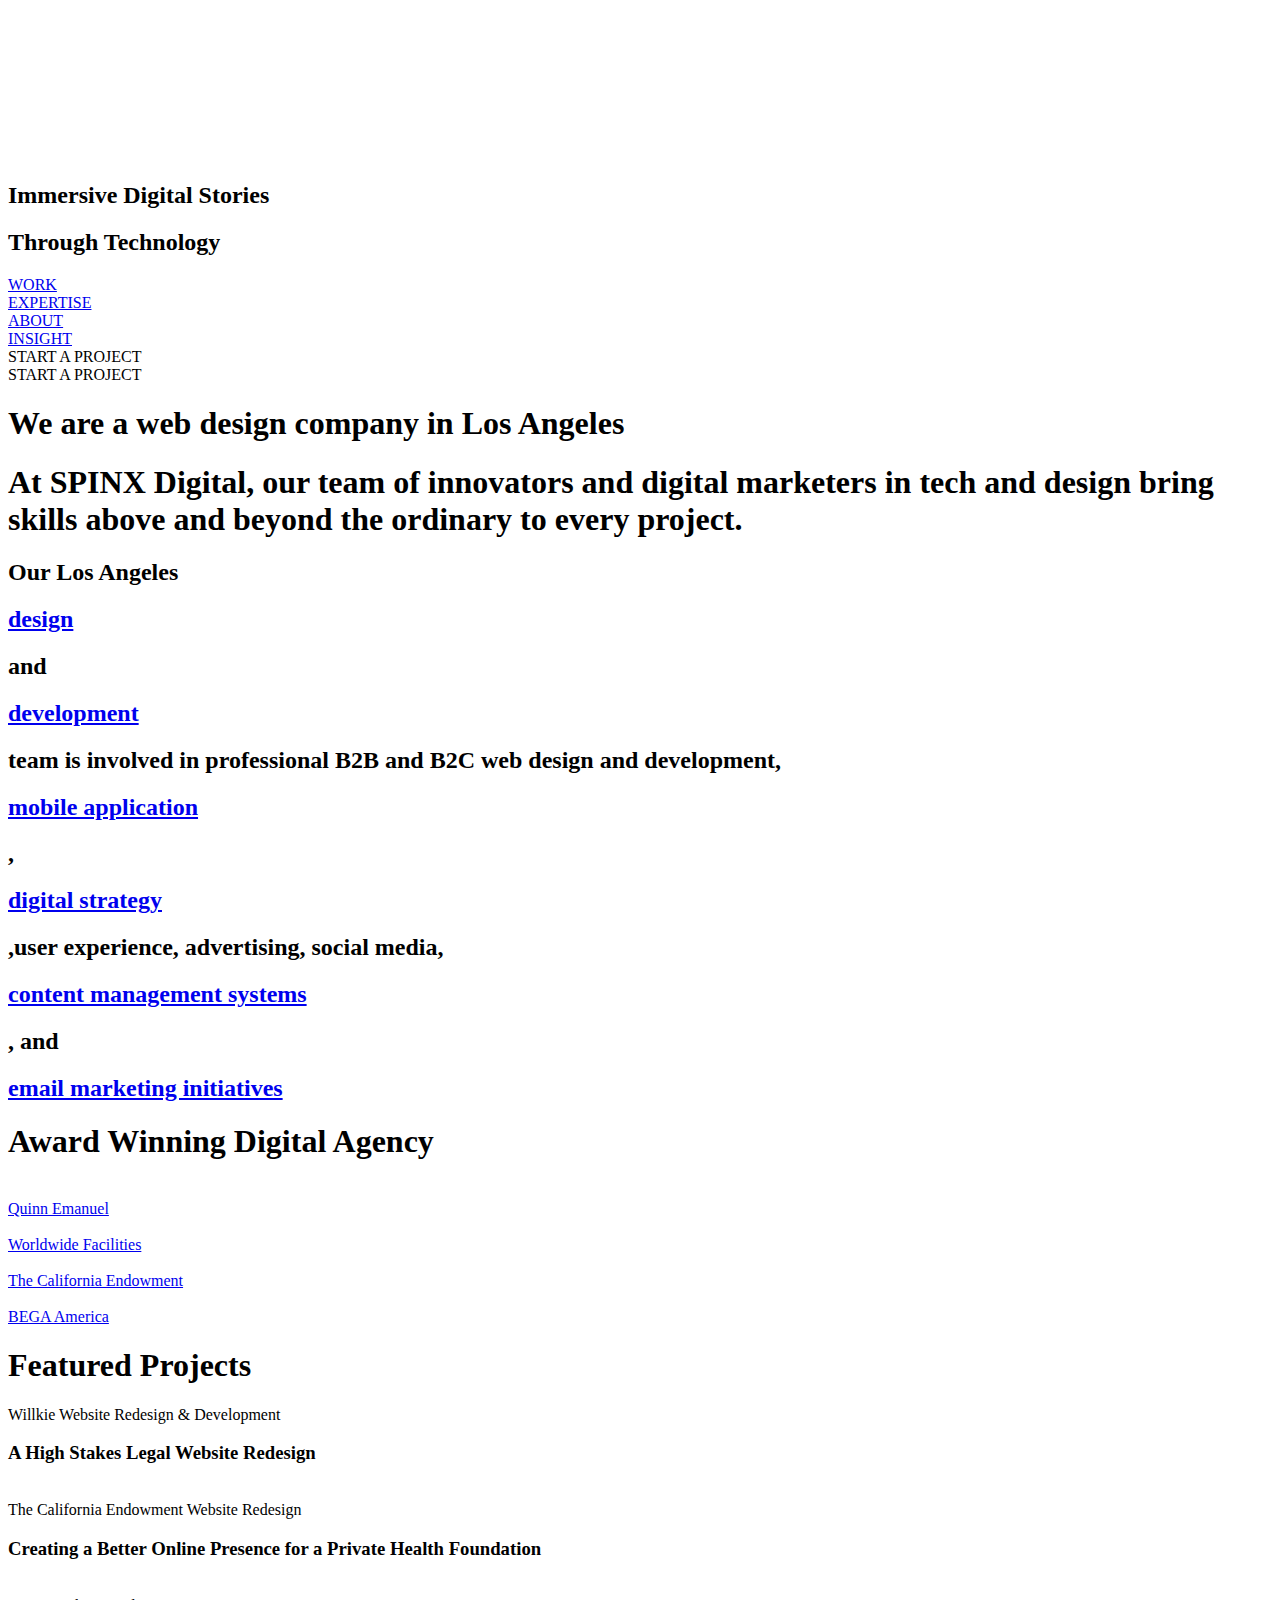
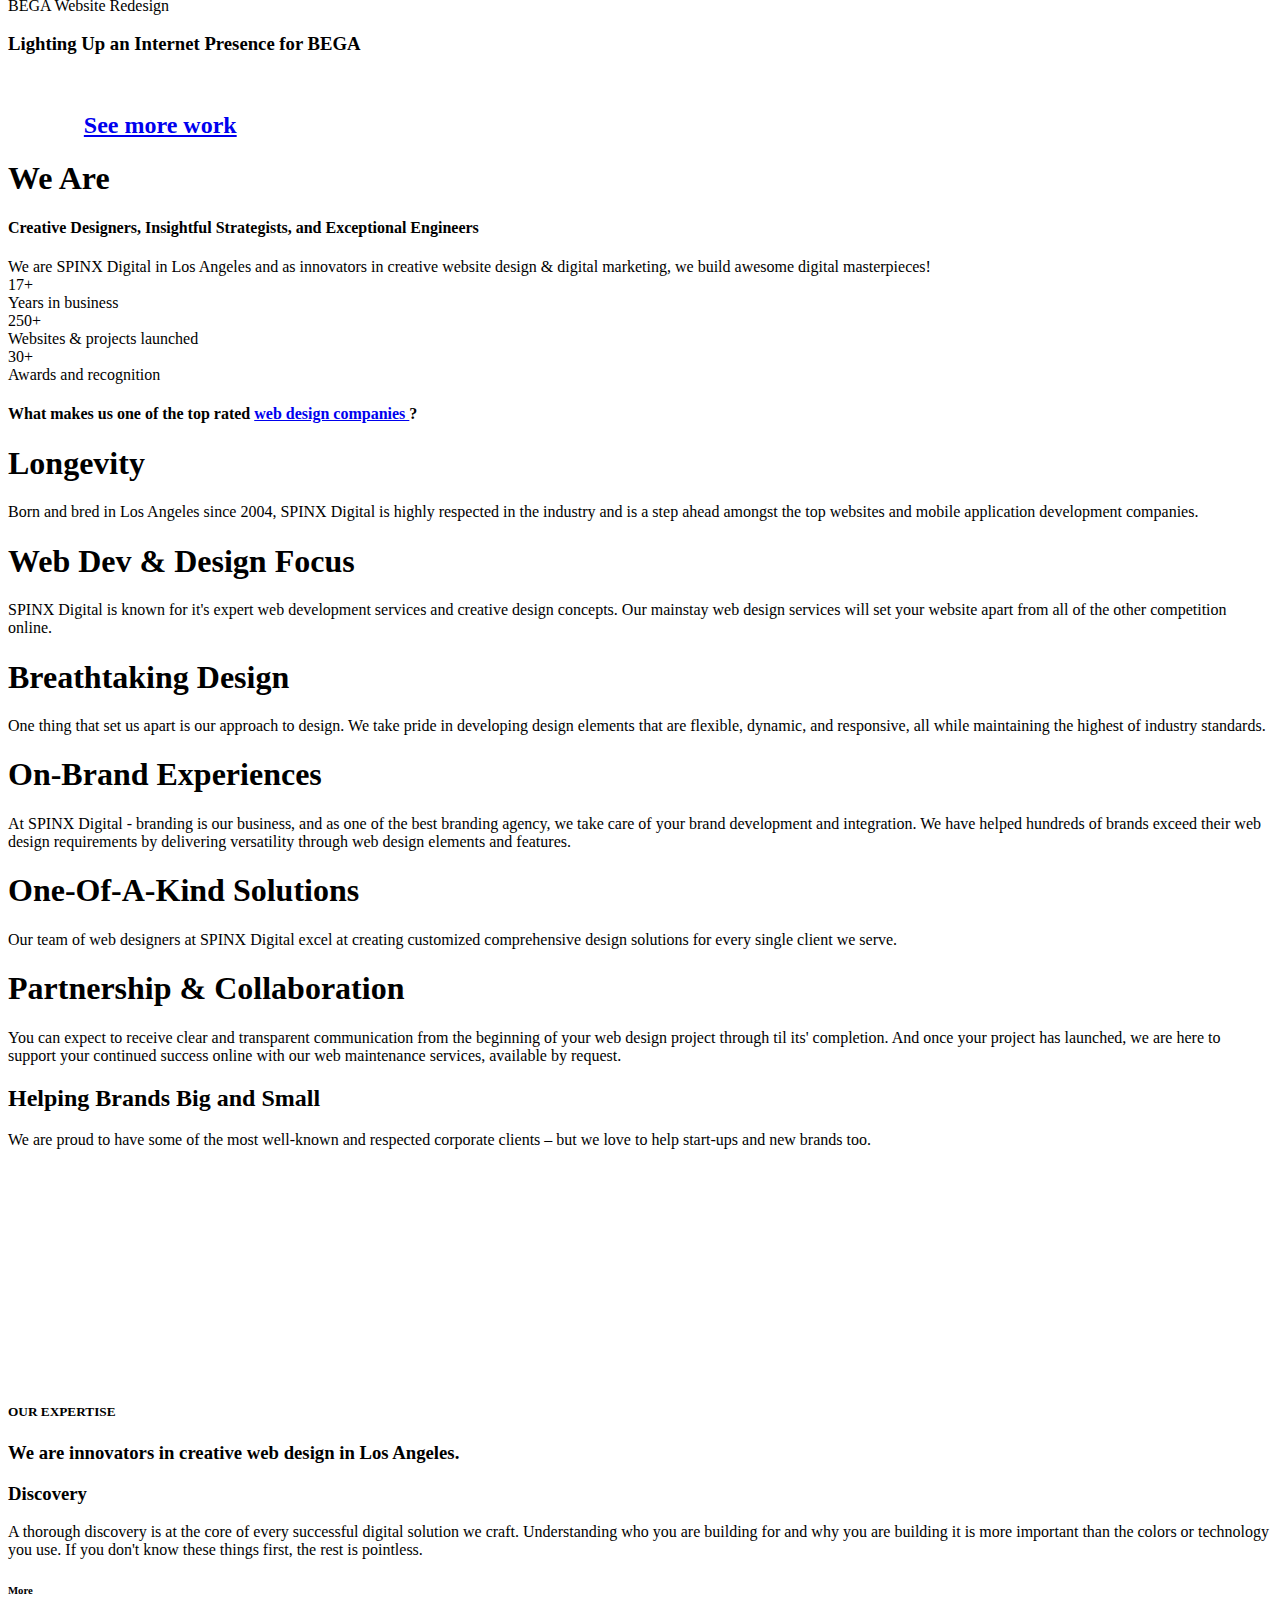
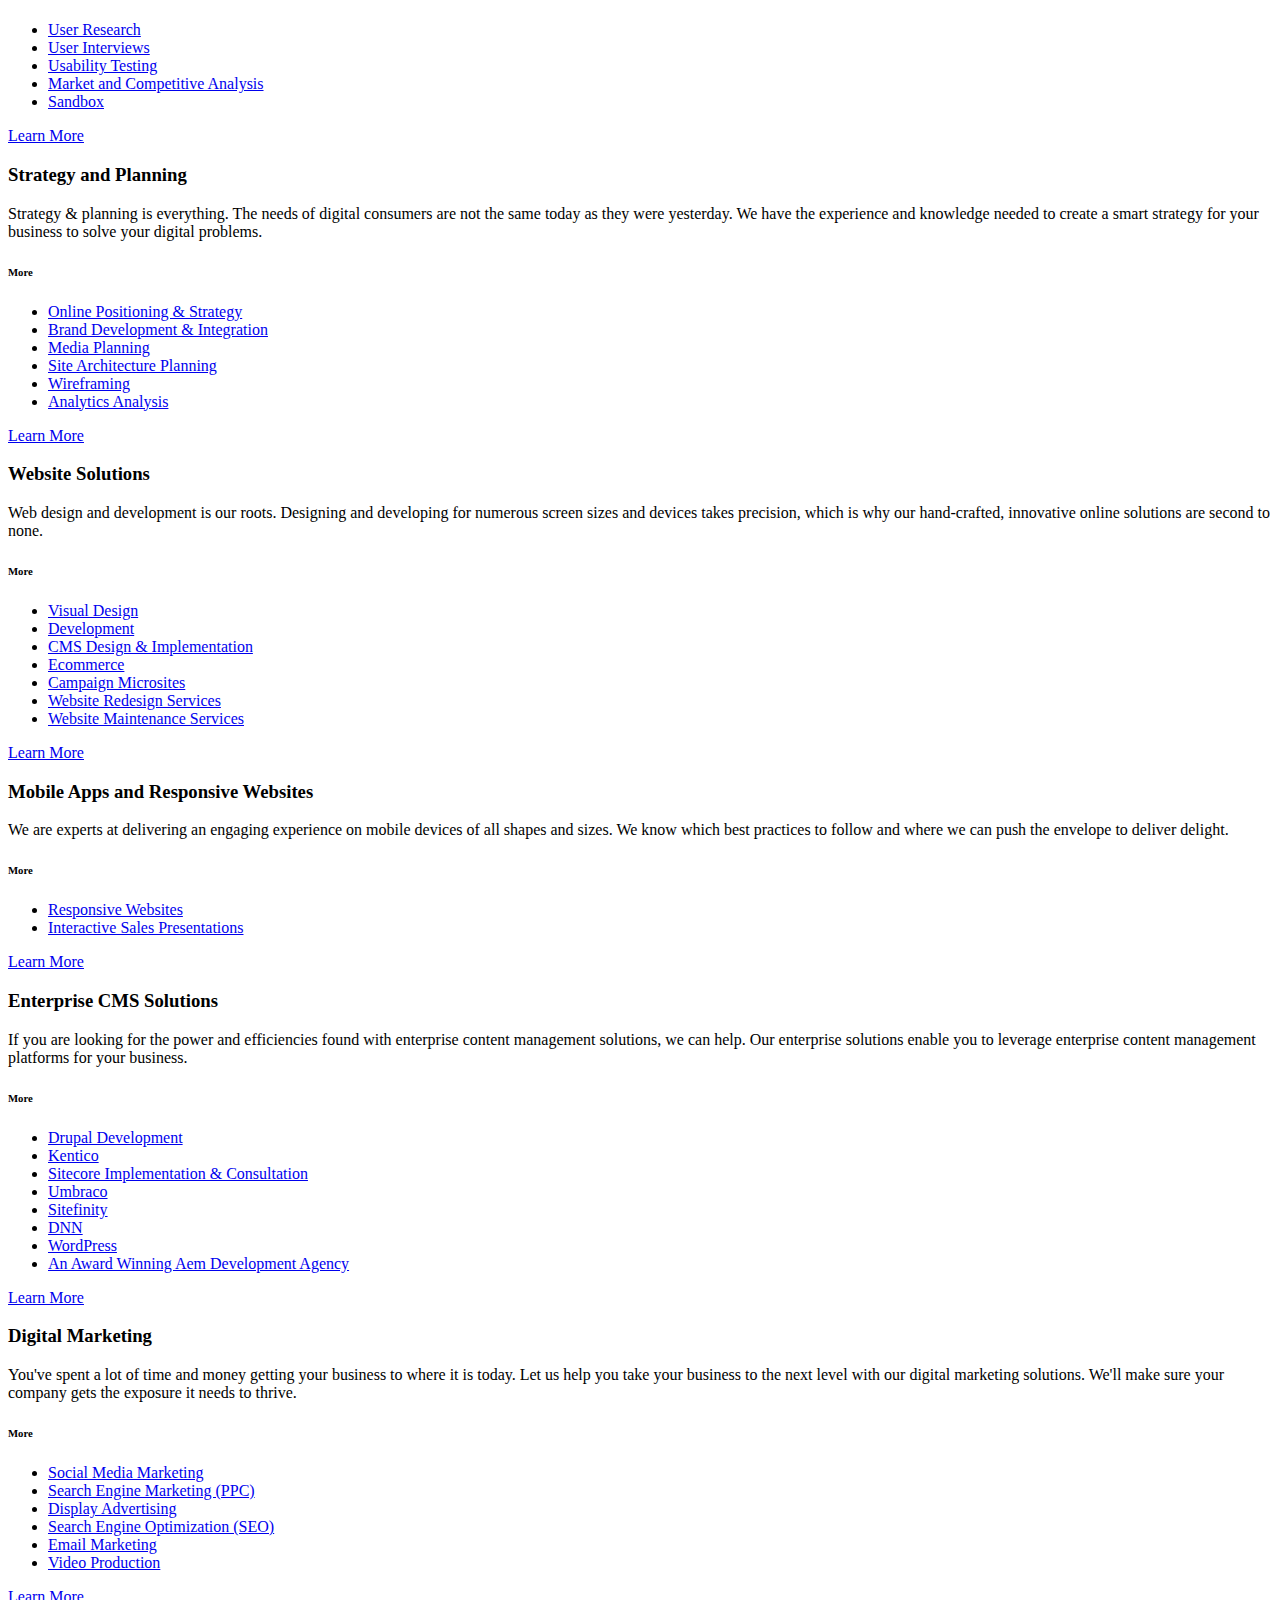
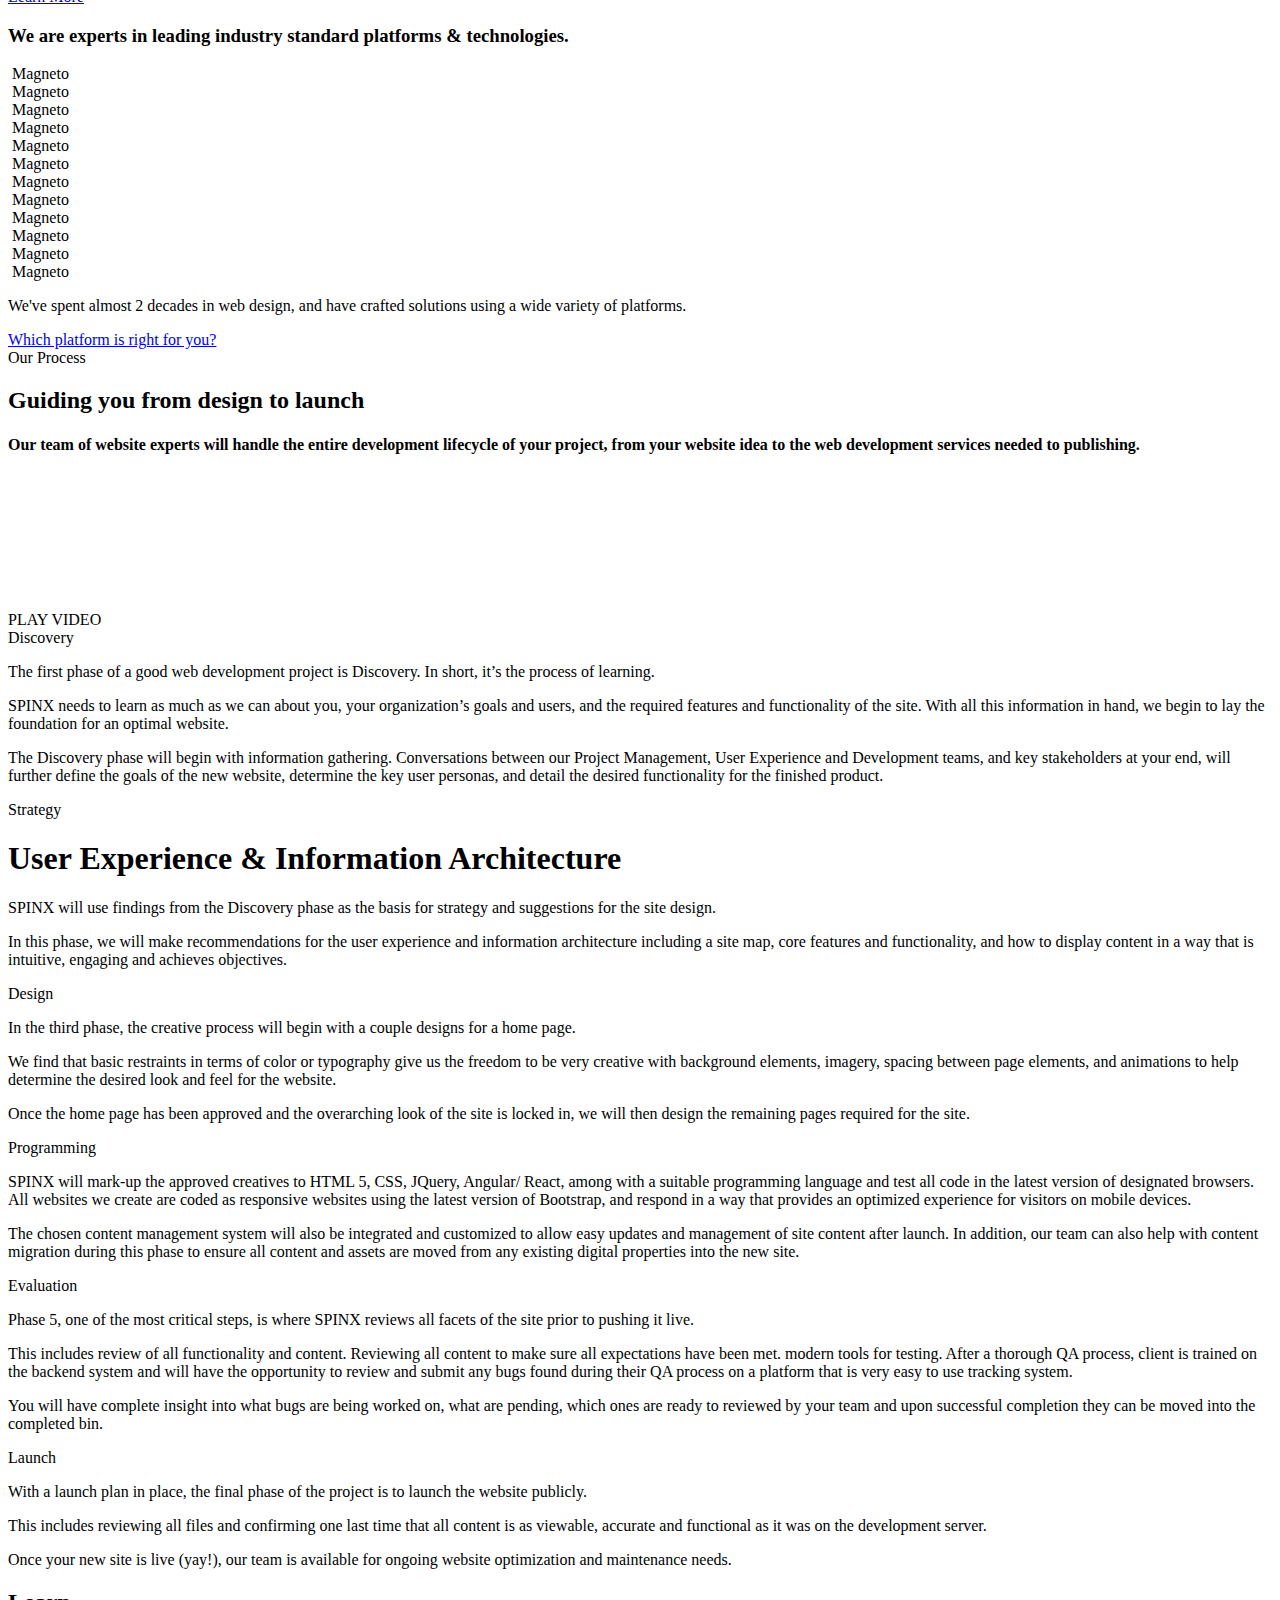
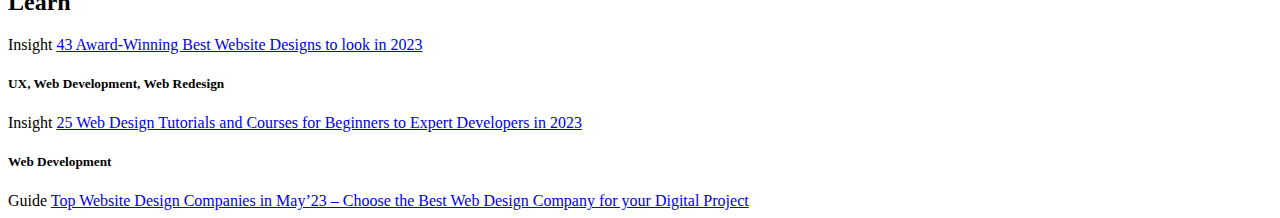
==== index.html @ f3ac3617 "Update index.html" ====
<!DOCTYPE html>
<html lang="en">
  <head>
    <meta charset="UTF-8" />
    <meta http-equiv="X-UA-Compatible" content="IE=edge" />
    <meta name="viewport" content="width=device-width, initial-scale=1.0" />
    <title>Los Angeles Web Design Company | SPINX Digital Agency</title>
    <link rel="stylesheet" href="css/banner.css" />
    <link rel="stylesheet" href="css/navbar.css" />
    <link rel="stylesheet" href="css/parallax.css" />
    <link rel="stylesheet" href="css/awards.css" />
    <link rel="stylesheet" href="css/featured.css" />
    <link rel="stylesheet" href="css/weAre.css" />
    <link rel="stylesheet" href="css/slider.css" />
    <link rel="stylesheet" href="css/expertise.css" />
    <link rel="stylesheet" href="css/process.css" />
    <link rel="stylesheet" href="css/learn.css" />
    <link
      rel="icon"
      href="https://cdn-eahjn.nitrocdn.com/ChEvwayTHZmZJUAdsUNMLXuXZdBprFoQ/assets/images/source/rev-2134071/app/uploads/2023/04/logo-favicon.ico"
    />
  </head>

  <body>
    <!-- Top banner/poster -->
    <div class="banner" id="bannerTop">
      <a class="linkUp" href="#bannerTop">
        <div class="upImage"></div>
      </a>

      <!-- Transparent text with video bg -->
      <div class="textVidContainer">
        <video autoplay loop muted preload="">
          <source
            src="Assets/Navigation Bar and Banner/Top Text BG Video.webm"
          />
        </video>
        <svg>
          <clipPath id="text-overlay">
            <text id="title" x="0" y="0" dy="200px">Crafting</text>
          </clipPath>
        </svg>
      </div>
      <!-- End of transparent text -->

      <!-- UnderText for video -->
      <div class="underTextContainer">
        <h2 class="underText">Immersive Digital Stories</h2>
        <h2 class="underText">Through Technology</h2>
      </div>
    </div>

    <!-- Navigation Bar -->
    <div class="navbar" id="navigationBar">
      <!-- Left side of navbar -->
      <div class="logo">
        <a href="index.html"> </a>
      </div>
      <!-- End of left side -->

      <!-- navigation buttons -->
      <div class="navMenu">
        <div class="navBut" id="workBut">
          <a href="#"> WORK </a>
        </div>

        <div class="navBut dropdownBut" id="expertiseBut">
          <a href="#"> EXPERTISE </a>
        </div>

        <div class="navBut dropdownBut" id="aboutBut">
          <a href="#"> ABOUT </a>
        </div>

        <div class="navBut" id="insightsBut">
          <a href="#"> INSIGHT </a>
        </div>

        <div id="startProjectBut">
          <div class="scrolltext" id="stext1">START A PROJECT</div>
          <div class="scrolltext" id="stext2">START A PROJECT</div>
        </div>
      </div>
      <!-- End of navigation buttons -->

      <div class="hamburger">
        <span class="bar"></span>
        <span class="bar"></span>
        <span class="bar"></span>
      </div>
    </div>
    <!-- End of navbar -->

    <!-- Parallax Portion -->
    <div class="wrapper">
      <div class="parallaxContainer">
        <h1>We are a web design company in Los Angeles</h1>
        <h1>
          At SPINX Digital, our team of innovators and digital marketers in tech
          and design bring skills above and beyond the ordinary to every
          project.
        </h1>
        <div id="skyscraper" class="parallaxImg"></div>
        <div class="blockText">
          <!-- Text and the links -->
          <h2>Our Los Angeles</h2>
          <h2 class="highlight"><a href="#"> design</a></h2>
          <h2>and</h2>
          <h2 class="highlight"><a href="#">development </a></h2>
          <h2>
            team is involved in professional B2B and B2C web design and
            development,
          </h2>
          <h2 class="highlight"><a href="#">mobile application</a></h2>
          <h2>,</h2>
          <h2 class="highlight"><a href="#">digital strategy</a></h2>
          <h2>,user experience, advertising, social media,</h2>
          <h2 class="highlight"><a href="#">content management systems</a></h2>
          <h2>, and</h2>
          <h2 class="highlight"><a href="#">email marketing initiatives</a></h2>
          <!-- End of the text and link -->

          <!-- Now adding the images -->
          <div class="parallaxImg" id="yoga"></div>
          <div class="parallaxImg" id="goldsheet"></div>
        </div>
      </div>
    </div>
    <!-- End of parallax portion -->

    <!-- Beginning of awards section -->
    <h1 class="fade-in" id="awardHeader">Award Winning Digital Agency</h1>

    <!-- Award Container -->
    <div class="awardsContainer slide-in">
      <div class="awardBlock">
        <div class="awardImg">
          <img src="Assets/Award SVGs/w3.svg" alt="" />
        </div>
        <a href="#">Quinn Emanuel</a>
      </div>
      <!-- _____End of ONE award block_______ -->

      <!-- Adding the rest of the awards -->
      <div class="awardBlock">
        <div class="awardImg">
          <img src="Assets/Award SVGs/webaward.svg" alt="" />
        </div>
        <a href="#">Worldwide Facilities</a>
      </div>

      <div class="awardBlock">
        <div class="awardImg">
          <img src="Assets/Award SVGs/davey.svg" alt="" />
        </div>
        <a href="#">The California Endowment</a>
      </div>

      <div class="awardBlock">
        <div class="awardImg">
          <img src="Assets/Award SVGs/w3.svg" alt="" />
        </div>
        <a href="#">BEGA America</a>
      </div>
    </div>
    <!-- End of all awards -->

    <!-- Featured Projects -->
    <div class="featuredContainer">
      <h1 class="featuredProjTitle fade-in">Featured Projects</h1>

      <!-- Start of One project card -->
      <div class="projectCards" id="prideflag">
        <!-- The sticky title on the left-->
        <div class="projectTitle">
          <div class="projectStickyText">
            <div class="smallText">
              <span>Willkie Website Redesign & Development</span>
            </div>

            <div class="largeText">
              <h3>A High Stakes Legal Website Redesign</h3>
            </div>
          </div>
        </div>

        <!-- The background images on the left -->
        <div class="projectImgBox">
          <div class="projectImg">
            <img src="Assets/Featured BG/prideflag.webp" alt="" />
          </div>
        </div>
      </div>
      <!-- _______End of project card________ -->
      <!-- Start of One project card -->
      <div class="projectCards" id="woke">
        <!-- The sticky title on the left-->
        <div class="projectTitle">
          <div class="projectStickyText">
            <div class="smallText">
              <span>The California Endowment Website Redesign</span>
            </div>

            <div class="largeText">
              <h3>
                Creating a Better Online Presence for a Private Health
                Foundation
              </h3>
            </div>
          </div>
        </div>

        <!-- The background images on the left -->
        <div class="projectImgBox">
          <div class="projectImg">
            <img src="Assets/Featured BG/woke.webp" alt="" />
          </div>
        </div>
      </div>
      <!-- _______End of project card________ -->

      <!-- Start of One project card -->
      <div class="projectCards" id="appartment">
        <!-- The sticky title on the left-->
        <div class="projectTitle">
          <div class="projectStickyText">
            <div class="smallText">
              <span>BEGA Website Redesign</span>
            </div>

            <div class="largeText">
              <h3>Lighting Up an Internet Presence for BEGA</h3>
            </div>
          </div>
        </div>

        <!-- The background images on the left -->
        <div class="projectImgBox">
          <div class="projectImg">
            <img src="Assets/Featured BG/appartment.webp" alt="" />
          </div>
        </div>
      </div>
      <!-- _______End of project card________ -->
    </div>

    <div style="width: 88%; left: 6%; position: relative">
      <h2 class="featured_highlight slide-in"><a href="#">See more work</a></h2>
    </div>
    <!-- _________End of featured Section___________ -->

    <!--Beginning of 'We are' Section -->

    <!-- Intro Section -->
    <div class="WeAreIntroHeaderContainer">
      <div class="leftColumn">
        <div class="heroHeader fade-in">
          <h1>We Are</h1>
        </div>
        <div class="subText slide-in">
          <h4>
            Creative Designers, Insightful Strategists, and Exceptional
            Engineers
          </h4>
        </div>
        <span class="slide-in"
          >We are SPINX Digital in Los Angeles and as innovators in creative
          website design & digital marketing, we build awesome digital
          masterpieces!</span
        >
      </div>
      <div class="rightColumn slide-in">
        <div class="workStat">
          <div class="statHeader">17+</div>
          <div class="statContent">Years in business</div>
        </div>

        <div class="workStat">
          <div class="statHeader">250+</div>
          <div class="statContent">Websites & projects launched</div>
        </div>

        <div class="workStat">
          <div class="statHeader">30+</div>
          <div class="statContent">Awards and recognition</div>
        </div>
      </div>
    </div>

    <!-- The attributes Section -->
    <div class="weAreAttributesContainer">
      <div class="attributesHeader">
        <h4>
          What makes us one of the top rated
          <a href="#"> web design companies </a>?
        </h4>
      </div>

      <!-- Longevity -->
      <div class="attributeCard fade-in">
        <div class="learnCursorBG" id="longevityCursorBG"></div>
        <div class="attributeCardTitle">
          <h1>Longevity</h1>
        </div>
        <div class="attributeCardDescWrapper">
          <div class="attributeCardDesc">
            <span
              >Born and bred in Los Angeles since 2004, SPINX Digital is highly
              respected in the industry and is a step ahead amongst the top
              websites and mobile application development companies.</span
            >
          </div>
        </div>
      </div>

      <!-- webdev -->
      <div class="attributeCard fade-in">
        <div class="learnCursorBG" id="webdevCursorBG"></div>
        <div class="attributeCardTitle">
          <h1>Web Dev & Design Focus</h1>
        </div>
        <div class="attributeCardDescWrapper">
          <div class="attributeCardDesc">
            <span
              >SPINX Digital is known for it's expert web development services and creative design concepts. Our mainstay web design services will set your website apart from all of the other competition online.</span
            >
          </div>
        </div>
      </div>

      <!-- Design -->
      <div class="attributeCard fade-in">
        <div class="learnCursorBG" id="designCursorBG"></div>
        <div class="attributeCardTitle">
          <h1>Breathtaking Design</h1>
        </div>
        <div class="attributeCardDescWrapper">
          <div class="attributeCardDesc">
            <span
              >One thing that set us apart is our approach to design. We take pride in developing design elements that are flexible, dynamic, and responsive, all while maintaining the highest of industry standards.</span
            >
          </div>
        </div>
      </div>

      <!-- On Brand -->
      <div class="attributeCard fade-in">
        <div class="learnCursorBG" id="onBrandCursorBG"></div>
        <div class="attributeCardTitle">
          <h1>On-Brand Experiences</h1>
        </div>
        <div class="attributeCardDescWrapper">
          <div class="attributeCardDesc">
            <span
              >At SPINX Digital - branding is our business, and as one of the best branding agency, we take care of your brand development and integration. We have helped hundreds of brands exceed their web design requirements by delivering versatility through web design elements and features.</span
            >
          </div>
        </div>
      </div>

      <!-- solution -->
      <div class="attributeCard fade-in">
        <div class="learnCursorBG" id="solutionCursorBG"></div>
        <div class="attributeCardTitle">
          <h1>One-Of-A-Kind Solutions</h1>
        </div>
        <div class="attributeCardDescWrapper">
          <div class="attributeCardDesc">
            <span
              >Our team of web designers at SPINX Digital excel at creating customized comprehensive design solutions for every single client we serve.</span
            >
          </div>
        </div>
      </div>

      <!-- partnership -->
      <div class="attributeCard fade-in">
        <div class="learnCursorBG" id="partnershipCursorBG"></div>
        <div class="attributeCardTitle">
          <h1>Partnership & Collaboration</h1>
        </div>
        <div class="attributeCardDescWrapper">
          <div class="attributeCardDesc">
            <span
              >You can expect to receive clear and transparent communication from the beginning of your web design project through til its' completion. And once your project has launched, we are here to support your continued success online with our web maintenance services, available by request.</span
            >
          </div>
        </div>
      </div>



    </div>

    <!-- Client Slider -->

    <!-- Header -->
    <div class="sliderHeader">
      <div class="bigText">
        <h2 class="fade-in">Helping Brands Big and Small</h2>
      </div>

      <div class="smallText slide-in">
        <p>
          We are proud to have some of the most well-known and respected
          corporate clients – but we love to help start-ups and new brands too.
        </p>
      </div>
    </div>

    <!-- Silder -->
    <div class="forwardSlider" id="clientForwardSlider">
      <div class="sliderBlock"></div>
      <div class="sliderBlock">
        <img src="Assets/Brand SVGs/Amazon.svg" alt="" />
      </div>
      <div class="sliderBlock">
        <img src="Assets/Brand SVGs/Beats.svg" alt="" />
      </div>
      <div class="sliderBlock">
        <img src="Assets/Brand SVGs/Property-1GE.png" alt="" />
      </div>
      <div class="sliderBlock">
        <img src="Assets/Brand SVGs/NBC.svg" alt="" />
      </div>
      <div class="sliderBlock">
        <img src="Assets/Brand SVGs/CBS.svg" alt="" />
      </div>
      <div class="sliderBlock">
        <img src="Assets/Brand SVGs/LACounty.svg" alt="" />
      </div>
      <div class="sliderBlock"></div>
    </div>

    <div class="backwardSlider" id="clientBackwardSlider">
      <div class="sliderBlock"></div>
      <div class="sliderBlock">
        <img src="Assets/Brand SVGs/QE-white.svg" alt="" />
      </div>
      <div class="sliderBlock">
        <img src="Assets/Brand SVGs/PhysiciansFormula.svg" alt="" />
      </div>
      <div class="sliderBlock">
        <img src="Assets/Brand SVGs/RedBarn.svg" alt="" />
      </div>
      <div class="sliderBlock">
        <img src="Assets/Brand SVGs/Aerovironment2.svg" alt="" />
      </div>
      <div class="sliderBlock">
        <img src="Assets/Brand SVGs/Lipsmacker.svg" alt="" />
      </div>
      <div class="sliderBlock">
        <img src="Assets/Brand SVGs/TCE.svg" alt="" />
      </div>
      <div class="sliderBlock"></div>
    </div>
    <!-- ___End of Client Slider____ -->

    <!-- Expertise Section -->
    <div class="expertiseSection fade-in">
      <!-- Title Section -->
      <div class="expertiseTitle">
        <div class="stickyText">
          <div class="smallText">
            <h5>OUR EXPERTISE</h5>
          </div>
          <div class="largeText">
            <h3>We are innovators in creative web design in Los Angeles.</h3>
          </div>
        </div>
      </div>

      <!-- Content Section -->
      <div class="content">
        <!-- Discovery -->
        <div class="contentItem">
          <div class="contentTitle expanded">
            <h3>Discovery</h3>
          </div>
          <div class="contentBody expanded">
            <div class="leftText">
              <p>
                A thorough discovery is at the core of every successful digital
                solution we craft. Understanding who you are building for and
                why you are building it is more important than the colors or
                technology you use. If you don't know these things first, the
                rest is pointless.
              </p>
            </div>

            <div class="rightText">
              <h6>More</h6>
              <ul class="moreListing">
                <li class="expertiseListItems">
                  <a href="#">User Research</a>
                </li>
                <li class="expertiseListItems">
                  <a href="#">User Interviews</a>
                </li>
                <li class="expertiseListItems">
                  <a href="#">Usability Testing</a>
                </li>
                <li class="expertiseListItems">
                  <a href="#">Market and Competitive Analysis</a>
                </li>
                <li class="expertiseListItems"><a href="#">Sandbox</a></li>
              </ul>
            </div>

            <div class="learnMore">
              <a href="#">Learn More</a>
            </div>
          </div>
        </div>

        <!-- Strategy and Planning -->
        <div class="contentItem">
          <div class="contentTitle">
            <h3>Strategy and Planning</h3>
          </div>
          <div class="contentBody">
            <div class="leftText">
              <p>
                Strategy & planning is everything. The needs of digital
                consumers are not the same today as they were yesterday. We have
                the experience and knowledge needed to create a smart strategy
                for your business to solve your digital problems.
              </p>
            </div>

            <div class="rightText">
              <h6>More</h6>
              <ul class="moreListing">
                <li class="expertiseListItems">
                  <a href="#">Online Positioning & Strategy</a>
                </li>
                <li class="expertiseListItems">
                  <a href="#">Brand Development & Integration</a>
                </li>
                <li class="expertiseListItems">
                  <a href="#">Media Planning</a>
                </li>
                <li class="expertiseListItems">
                  <a href="#">Site Architecture Planning</a>
                </li>
                <li class="expertiseListItems"><a href="#">Wireframing</a></li>
                <li class="expertiseListItems">
                  <a href="#">Analytics Analysis</a>
                </li>
              </ul>
            </div>

            <div class="learnMore">
              <a href="#">Learn More</a>
            </div>
          </div>
        </div>

        <!-- Website Solutions -->
        <div class="contentItem">
          <div class="contentTitle">
            <h3>Website Solutions</h3>
          </div>
          <div class="contentBody">
            <div class="leftText">
              <p>
                Web design and development is our roots. Designing and
                developing for numerous screen sizes and devices takes
                precision, which is why our hand-crafted, innovative online
                solutions are second to none.
              </p>
            </div>

            <div class="rightText">
              <h6>More</h6>
              <ul class="moreListing">
                <li class="expertiseListItems">
                  <a href="#">Visual Design</a>
                </li>
                <li class="expertiseListItems"><a href="#">Development</a></li>
                <li class="expertiseListItems">
                  <a href="#">CMS Design & Implementation</a>
                </li>
                <li class="expertiseListItems"><a href="#">Ecommerce</a></li>
                <li class="expertiseListItems">
                  <a href="#">Campaign Microsites</a>
                </li>
                <li class="expertiseListItems">
                  <a href="#">Website Redesign Services</a>
                </li>
                <li class="expertiseListItems">
                  <a href="#">Website Maintenance Services</a>
                </li>
              </ul>
            </div>

            <div class="learnMore">
              <a href="#">Learn More</a>
            </div>
          </div>
        </div>

        <!-- Mobile Apps and Responsive Websites -->
        <div class="contentItem">
          <div class="contentTitle">
            <h3>Mobile Apps and Responsive Websites</h3>
          </div>
          <div class="contentBody">
            <div class="leftText">
              <p>
                We are experts at delivering an engaging experience on mobile
                devices of all shapes and sizes. We know which best practices to
                follow and where we can push the envelope to deliver delight.
              </p>
            </div>

            <div class="rightText">
              <h6>More</h6>
              <ul class="moreListing">
                <li class="expertiseListItems">
                  <a href="#">Responsive Websites</a>
                </li>
                <li class="expertiseListItems">
                  <a href="#">Interactive Sales Presentations</a>
                </li>
              </ul>
            </div>

            <div class="learnMore">
              <a href="#">Learn More</a>
            </div>
          </div>
        </div>

        <!-- Enterprise CMS Solutions -->
        <div class="contentItem">
          <div class="contentTitle">
            <h3>Enterprise CMS Solutions</h3>
          </div>
          <div class="contentBody">
            <div class="leftText">
              <p>
                If you are looking for the power and efficiencies found with
                enterprise content management solutions, we can help. Our
                enterprise solutions enable you to leverage enterprise content
                management platforms for your business.
              </p>
            </div>

            <div class="rightText">
              <h6>More</h6>
              <ul class="moreListing">
                <li class="expertiseListItems">
                  <a href="#">Drupal Development</a>
                </li>
                <li class="expertiseListItems"><a href="#">Kentico</a></li>
                <li class="expertiseListItems">
                  <a href="#">Sitecore Implementation & Consultation</a>
                </li>
                <li class="expertiseListItems"><a href="#">Umbraco</a></li>
                <li class="expertiseListItems"><a href="#">Sitefinity</a></li>
                <li class="expertiseListItems"><a href="#">DNN</a></li>
                <li class="expertiseListItems"><a href="#">WordPress</a></li>
                <li class="expertiseListItems">
                  <a href="#">An Award Winning Aem Development Agency</a>
                </li>
              </ul>
            </div>

            <div class="learnMore">
              <a href="#">Learn More</a>
            </div>
          </div>
        </div>

        <!-- Digital Marketing -->
        <div class="contentItem">
          <div class="contentTitle">
            <h3>Digital Marketing</h3>
          </div>
          <div class="contentBody">
            <div class="leftText">
              <p>
                You've spent a lot of time and money getting your business to
                where it is today. Let us help you take your business to the
                next level with our digital marketing solutions. We'll make sure
                your company gets the exposure it needs to thrive.
              </p>
            </div>

            <div class="rightText">
              <h6>More</h6>
              <ul class="moreListing">
                <li class="expertiseListItems">
                  <a href="#">Social Media Marketing</a>
                </li>
                <li class="expertiseListItems">
                  <a href="#">Search Engine Marketing (PPC)</a>
                </li>
                <li class="expertiseListItems">
                  <a href="#">Display Advertising</a>
                </li>
                <li class="expertiseListItems">
                  <a href="#">Search Engine Optimization (SEO)</a>
                </li>
                <li class="expertiseListItems">
                  <a href="#">Email Marketing</a>
                </li>
                <li class="expertiseListItems">
                  <a href="#">Video Production</a>
                </li>
              </ul>
            </div>

            <div class="learnMore">
              <a href="#">Learn More</a>
            </div>
          </div>
        </div>
      </div>
    </div>

    <!-- Second Slider -->
    <div class="slider2Title fade-in">
      <h3>
        We are experts in leading industry standard platforms & technologies.
      </h3>
    </div>

    <!--Forward Silder -->
    <div class="forwardSlider" id="brandForwardSlider">
      <div class="sliderBlock"></div>
      <div class="sliderBlock">
        <img src="Assets/Platform SVGs/client-magento.svg" alt="" />
        <span>Magneto</span>
      </div>
      <div class="sliderBlock">
        <img src="Assets/Platform SVGs/icon-wordpress.svg" alt="" />
        <span>Magneto</span>
      </div>
      <div class="sliderBlock">
        <img src="Assets/Platform SVGs/icon-shopify.svg" alt="" />
        <span>Magneto</span>
      </div>
      <div class="sliderBlock">
        <img src="Assets/Platform SVGs/icon-umbraco.svg" alt="" />
        <span>Magneto</span>
      </div>
      <div class="sliderBlock">
        <img src="Assets/Platform SVGs/microsoft-net.svg" alt="" />
        <span>Magneto</span>
      </div>
      <div class="sliderBlock">
        <img src="Assets/Platform SVGs/Property-1Sitefinity-2.svg" alt="" />
        <span>Magneto</span>
      </div>
      <div class="sliderBlock"></div>
    </div>

    <!-- Backward Slider -->
    <div class="backwardSlider" id="brandBackwardSlider">
      <div class="sliderBlock"></div>
      <div class="sliderBlock">
        <img src="Assets/Platform SVGs/Shape.webp" alt="" />
        <span>Magneto</span>
      </div>
      <div class="sliderBlock">
        <img src="Assets/Platform SVGs/icon-sitecore.svg" alt="" />
        <span>Magneto</span>
      </div>
      <div class="sliderBlock">
        <img src="Assets/Platform SVGs/icon-kentico.svg" alt="" />
        <span>Magneto</span>
      </div>
      <div class="sliderBlock">
        <img src="Assets/Platform SVGs/icon-react.svg" alt="" />
        <span>Magneto</span>
      </div>
      <div class="sliderBlock">
        <img src="Assets/Platform SVGs/icon-apple.svg" alt="" />
        <span>Magneto</span>
      </div>
      <div class="sliderBlock">
        <img src="Assets/Platform SVGs/icon-android.svg" alt="" />
        <span>Magneto</span>
      </div>
      <div class="sliderBlock"></div>
    </div>

    <div class="sliderFooter">
      <p>
        We've spent almost 2 decades in web design, and have crafted solutions
        using a wide variety of platforms.
      </p>

      <a href="#">Which platform is right for you?</a>
    </div>

    <!-- Our Process Section -->
    <div class="processSection">
      <div class="processHeaderContainer">
        <div class="heroTitle fade-in">Our Process</div>
        <h2 class="slide-in">Guiding you from design to launch</h2>
        <h4 class="subText slide-in">
          Our team of website experts will handle the entire development
          lifecycle of your project, from your website idea to the web
          development services needed to publishing.
        </h4>

        <!-- Video Hover Part -->
        <div class="videoContainer">
          <span>PLAY VIDEO</span>
          <img src="Assets/Process Section Assets/play.svg" alt="" />

          <!-- The video -->
          <video class="video" muted loop preload="" currentTime="0">
            <!-- <source
              src="../../Assets/Process Section Assets/SPINX_Process.mp4"
            /> -->
            <source
              src="https://www.spinxdigital.com/app/uploads/2022/09/SPINX_Process_v4.mp4"
            />
          </video>
        </div>
      </div>

      <div class="processContainer fade-in">
        <!-- 1.Discovery -->
        <div class="contentTile active">
          <div class="contentTileTitle">
            <div class="titleWrapper">
              <span id="discoveryTileSpan">Discovery</span>
            </div>
          </div>
          <div class="contentTileData">
            <div class="contentTileDataHolder">
              <p>
                The first phase of a good web development project is Discovery.
                In short, it’s the process of learning.
              </p>

              <p>
                SPINX needs to learn as much as we can about you, your
                organization’s goals and users, and the required features and
                functionality of the site. With all this information in hand, we
                begin to lay the foundation for an optimal website.
              </p>

              <p>
                The Discovery phase will begin with information gathering.
                Conversations between our Project Management, User Experience
                and Development teams, and key stakeholders at your end, will
                further define the goals of the new website, determine the key
                user personas, and detail the desired functionality for the
                finished product.
              </p>
            </div>
          </div>
        </div>

        <!-- Strategy -->
        <div class="contentTile">
          <div class="contentTileTitle">
            <div class="titleWrapper">
              <span id="strategyTileSpan">Strategy</span>
            </div>
          </div>
          <div class="contentTileData">
            <div class="contentTileDataHolder">
              <h1>User Experience & Information Architecture</h1>
              <p>
                SPINX will use findings from the Discovery phase as the basis
                for strategy and suggestions for the site design.
              </p>
              <p>
                In this phase, we will make recommendations for the user
                experience and information architecture including a site map,
                core features and functionality, and how to display content in a
                way that is intuitive, engaging and achieves objectives.
              </p>
            </div>
          </div>
        </div>

        <!-- Design -->
        <div class="contentTile">
          <div class="contentTileTitle">
            <div class="titleWrapper">
              <span id="designTileSpan">Design</span>
            </div>
          </div>
          <div class="contentTileData">
            <div class="contentTileDataHolder">
              <p>
                In the third phase, the creative process will begin with a
                couple designs for a home page.
              </p>
              <p>
                We find that basic restraints in terms of color or typography
                give us the freedom to be very creative with background
                elements, imagery, spacing between page elements, and animations
                to help determine the desired look and feel for the website.
              </p>
              <p>
                Once the home page has been approved and the overarching look of
                the site is locked in, we will then design the remaining pages
                required for the site.
              </p>
            </div>
          </div>
        </div>

        <!-- Programming -->
        <div class="contentTile">
          <div class="contentTileTitle">
            <div class="titleWrapper">
              <span id="programmingTileSpan">Programming</span>
            </div>
          </div>
          <div class="contentTileData">
            <div class="contentTileDataHolder">
              <p>
                SPINX will mark-up the approved creatives to HTML 5, CSS,
                JQuery, Angular/ React, among with a suitable programming
                language and test all code in the latest version of designated
                browsers. All websites we create are coded as responsive
                websites using the latest version of Bootstrap, and respond in a
                way that provides an optimized experience for visitors on mobile
                devices.
              </p>
              <p>
                The chosen content management system will also be integrated and
                customized to allow easy updates and management of site content
                after launch. In addition, our team can also help with content
                migration during this phase to ensure all content and assets are
                moved from any existing digital properties into the new site.
              </p>
            </div>
          </div>
        </div>

        <!-- Evaluation -->
        <div class="contentTile">
          <div class="contentTileTitle">
            <div class="titleWrapper">
              <span id="evaluationTileSpan">Evaluation</span>
            </div>
          </div>
          <div class="contentTileData">
            <p>
              Phase 5, one of the most critical steps, is where SPINX reviews
              all facets of the site prior to pushing it live.
            </p>
            <p>
              This includes review of all functionality and content. Reviewing
              all content to make sure all expectations have been met. modern
              tools for testing. After a thorough QA process, client is trained
              on the backend system and will have the opportunity to review and
              submit any bugs found during their QA process on a platform that
              is very easy to use tracking system.
            </p>
            <p>
              You will have complete insight into what bugs are being worked on,
              what are pending, which ones are ready to reviewed by your team
              and upon successful completion they can be moved into the
              completed bin.
            </p>
          </div>
        </div>

        <!-- Launch -->
        <div class="contentTile">
          <div class="contentTileTitle">
            <div class="titleWrapper">
              <span id="launchTileSpan">Launch</span>
            </div>
          </div>
          <div class="contentTileData">
            <p>
              With a launch plan in place, the final phase of the project is to
              launch the website publicly.
            </p>
            <p>
              This includes reviewing all files and confirming one last time
              that all content is as viewable, accurate and functional as it was
              on the development server.
            </p>
            <p>
              Once your new site is live (yay!), our team is available for
              ongoing website optimization and maintenance needs.
            </p>
          </div>
        </div>
      </div>
    </div>

    <!-- Learn Section -->
    <div class="learnSectionHolder">
      <h2 class="learnSectionTitle fade-in">Learn</h2>

      <div class="learnSectionCards fade-in">
        <div class="learnSectionCardWrapper">
          <span>Insight</span>
          <a href="#">43 Award-Winning Best Website Designs to look in 2023</a>
          <h5>UX, Web Development, Web Redesign</h5>
        </div>
      </div>

      <div class="learnSectionCards fade-in">
        <div class="learnCursorBG" id="learnSec2"></div>
        <div class="learnSectionCardWrapper">
          <span>Insight</span>
          <a href="#"
            >25 Web Design Tutorials and Courses for Beginners to Expert
            Developers in 2023</a
          >
          <h5>Web Development</h5>
        </div>
      </div>

      <div class="learnSectionCards fade-in">
        <div class="learnCursorBG" id="learnSec3"></div>
        <div class="learnSectionCardWrapper">
          <span>Guide</span>
          <a href="#"
            >Top Website Design Companies in May’23 – Choose the Best Web Design
            Company for your Digital Project</a
          >
        </div>
      </div>
    </div>
  </body>
  <script src="script.js"></script>
</html>
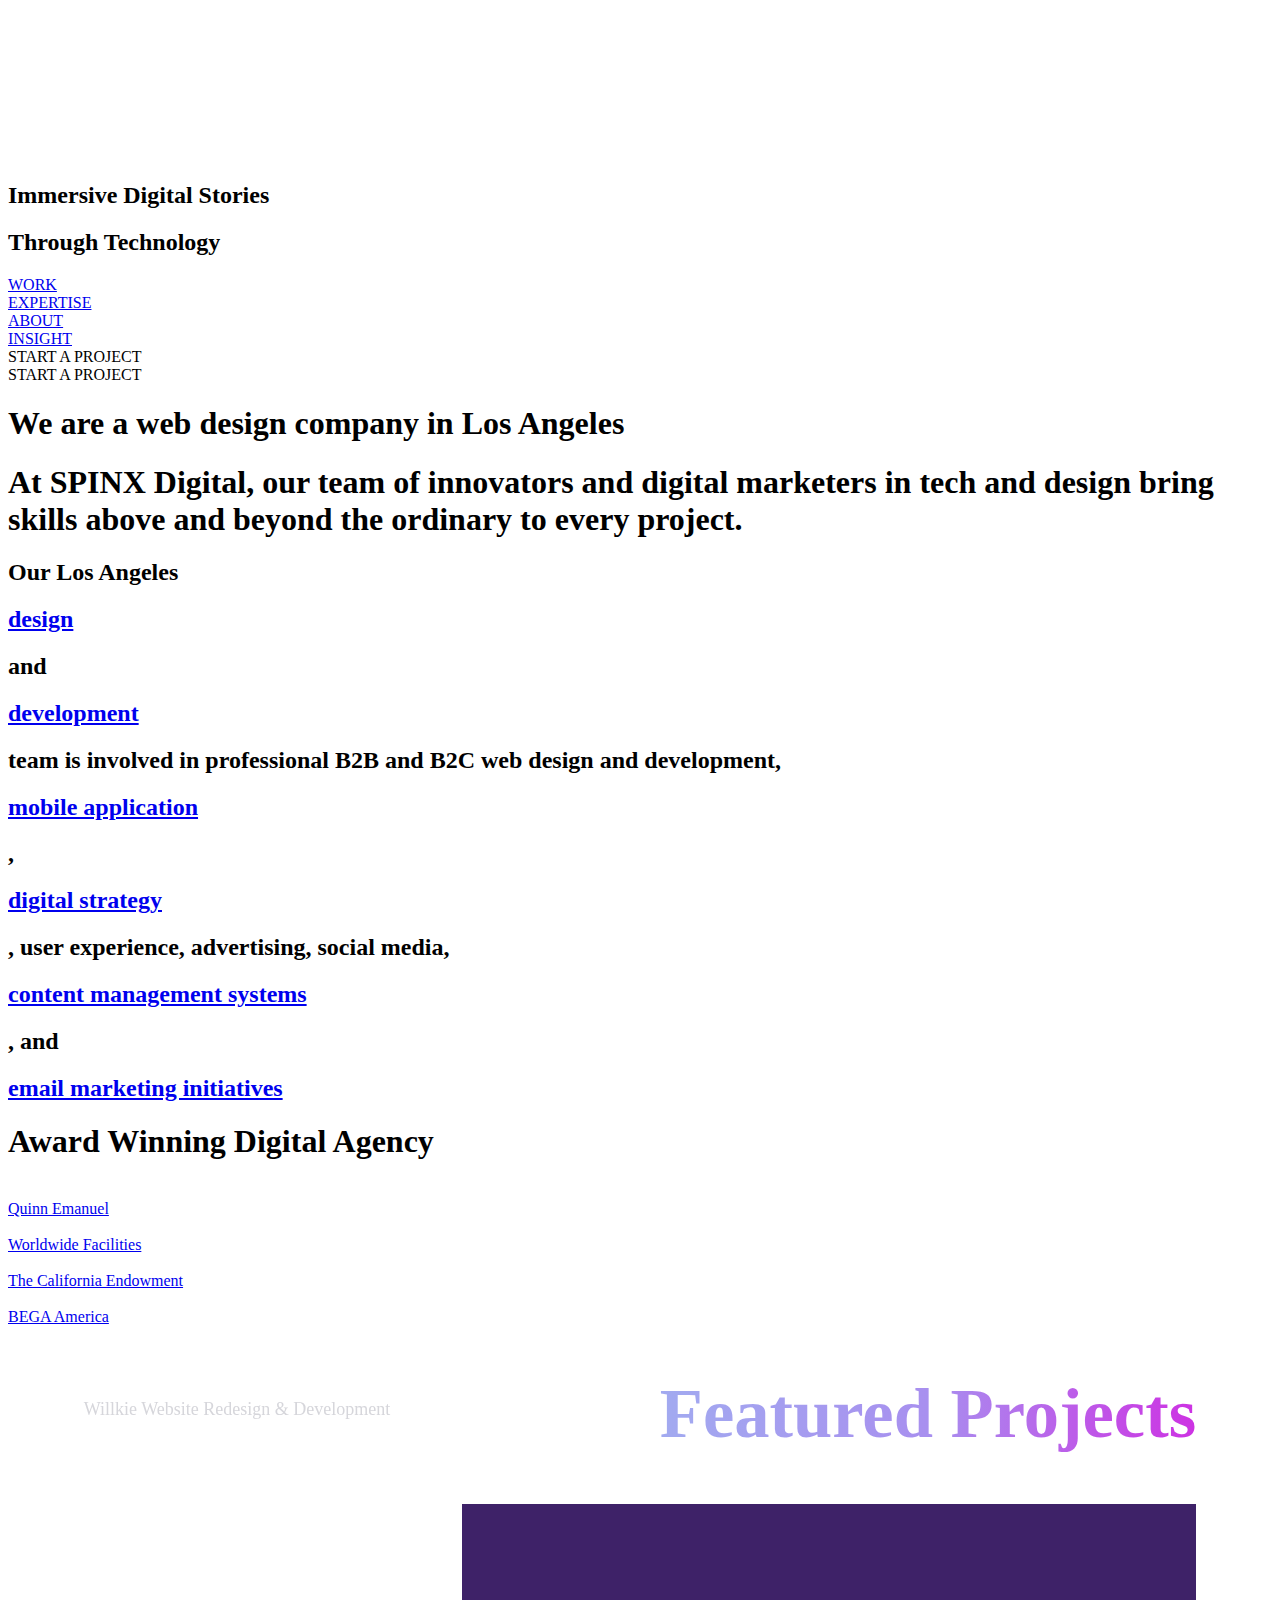
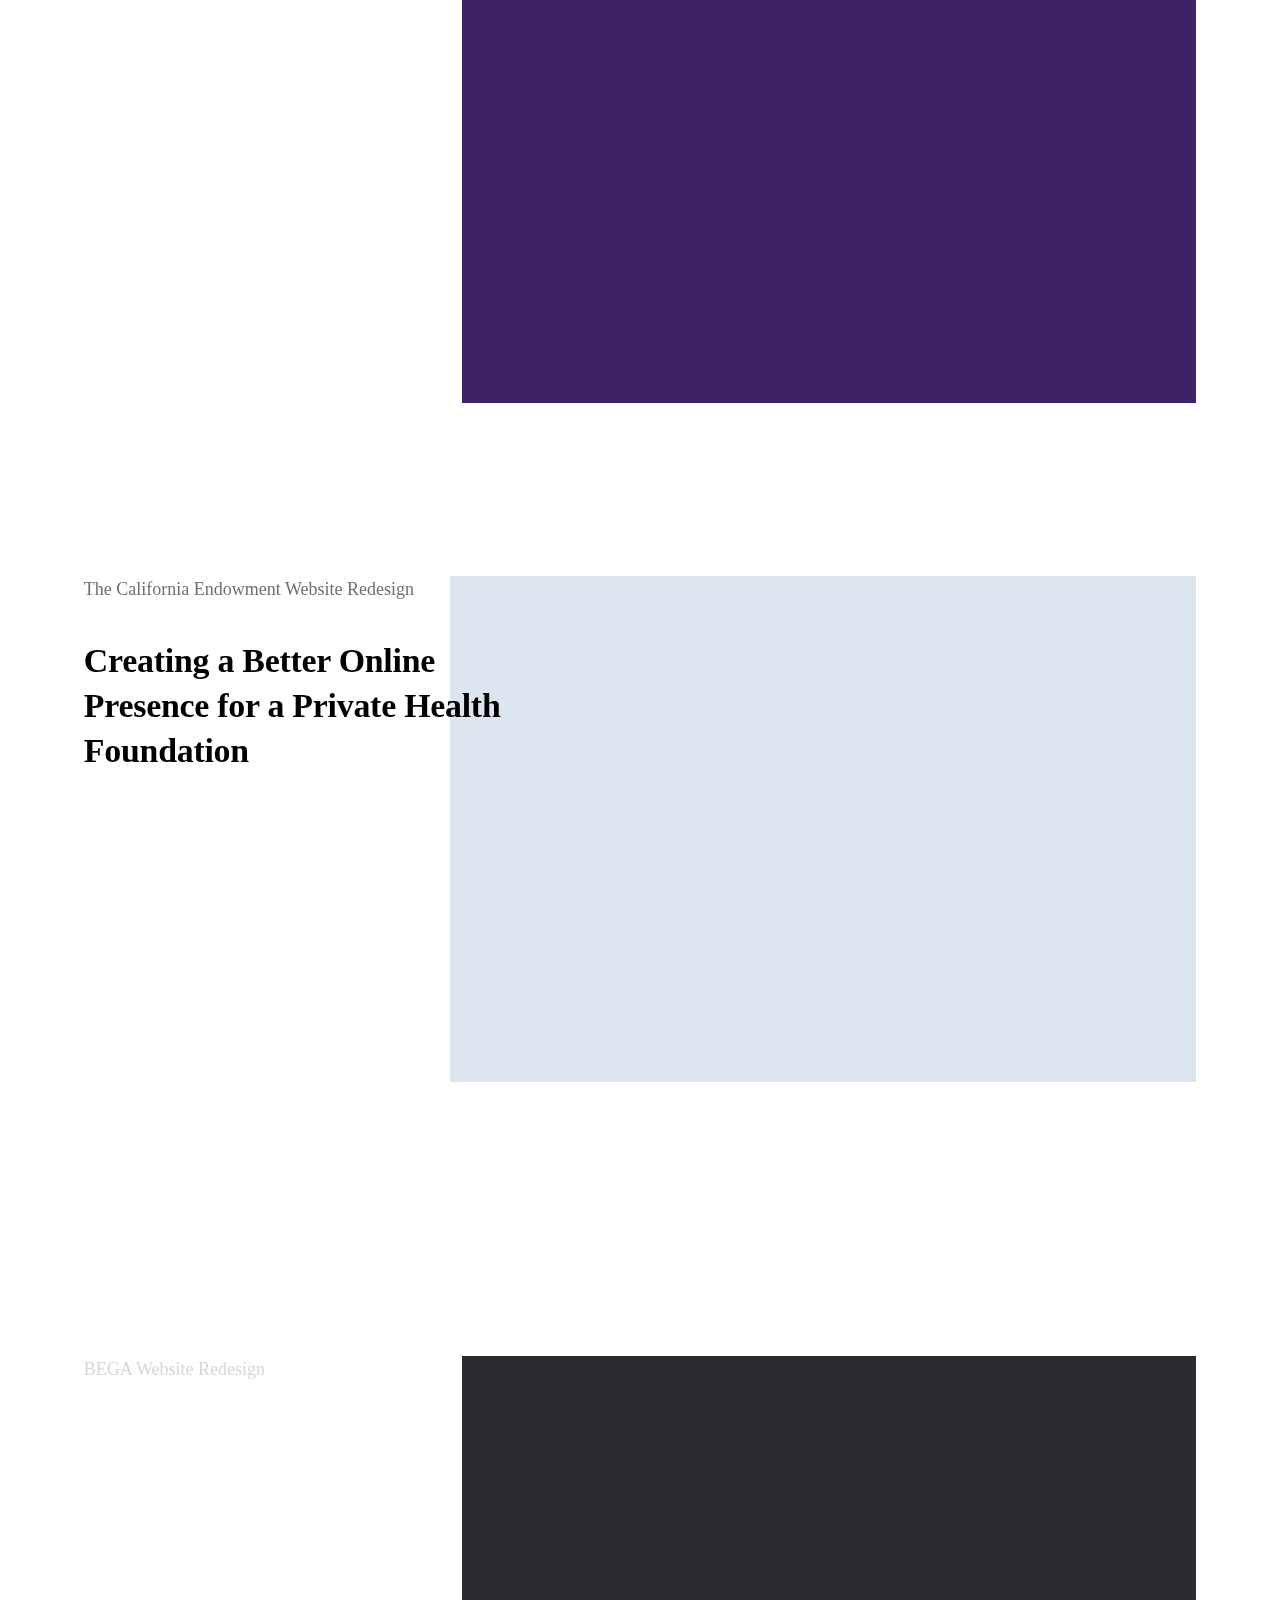
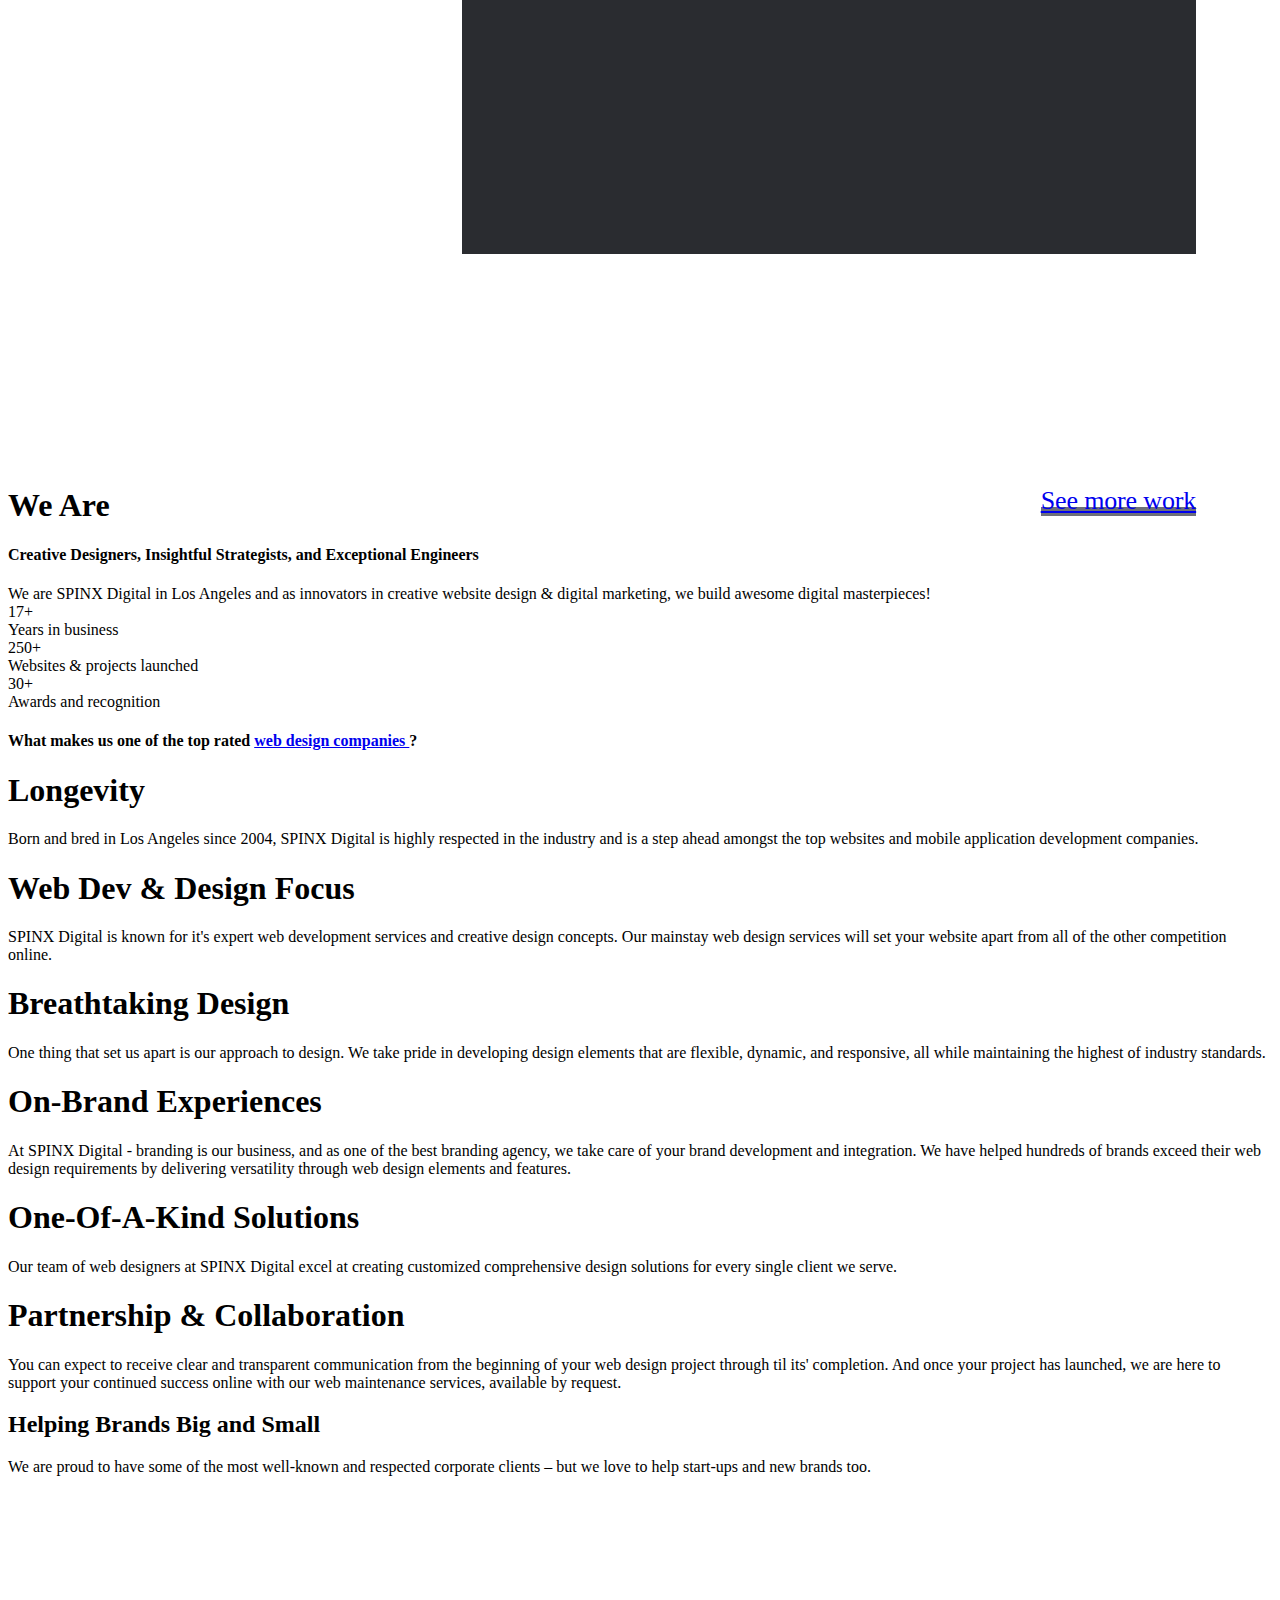
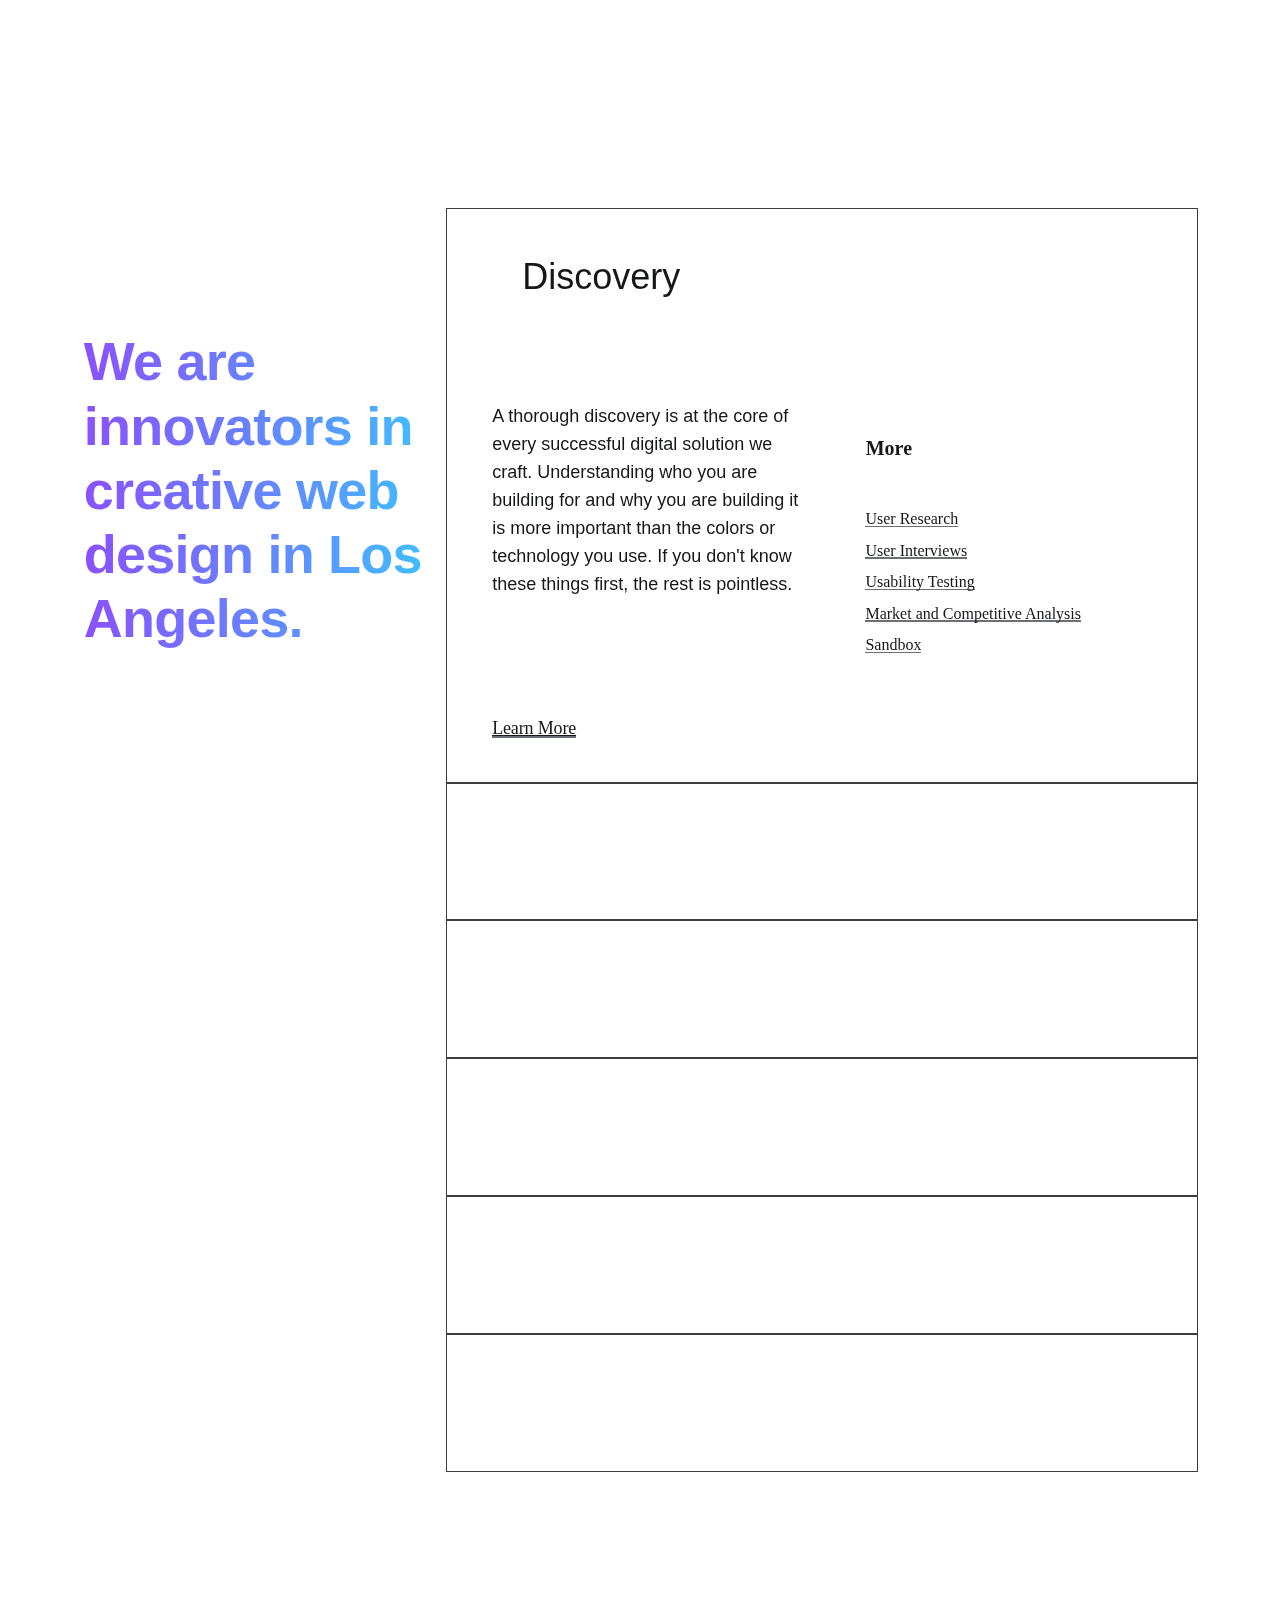
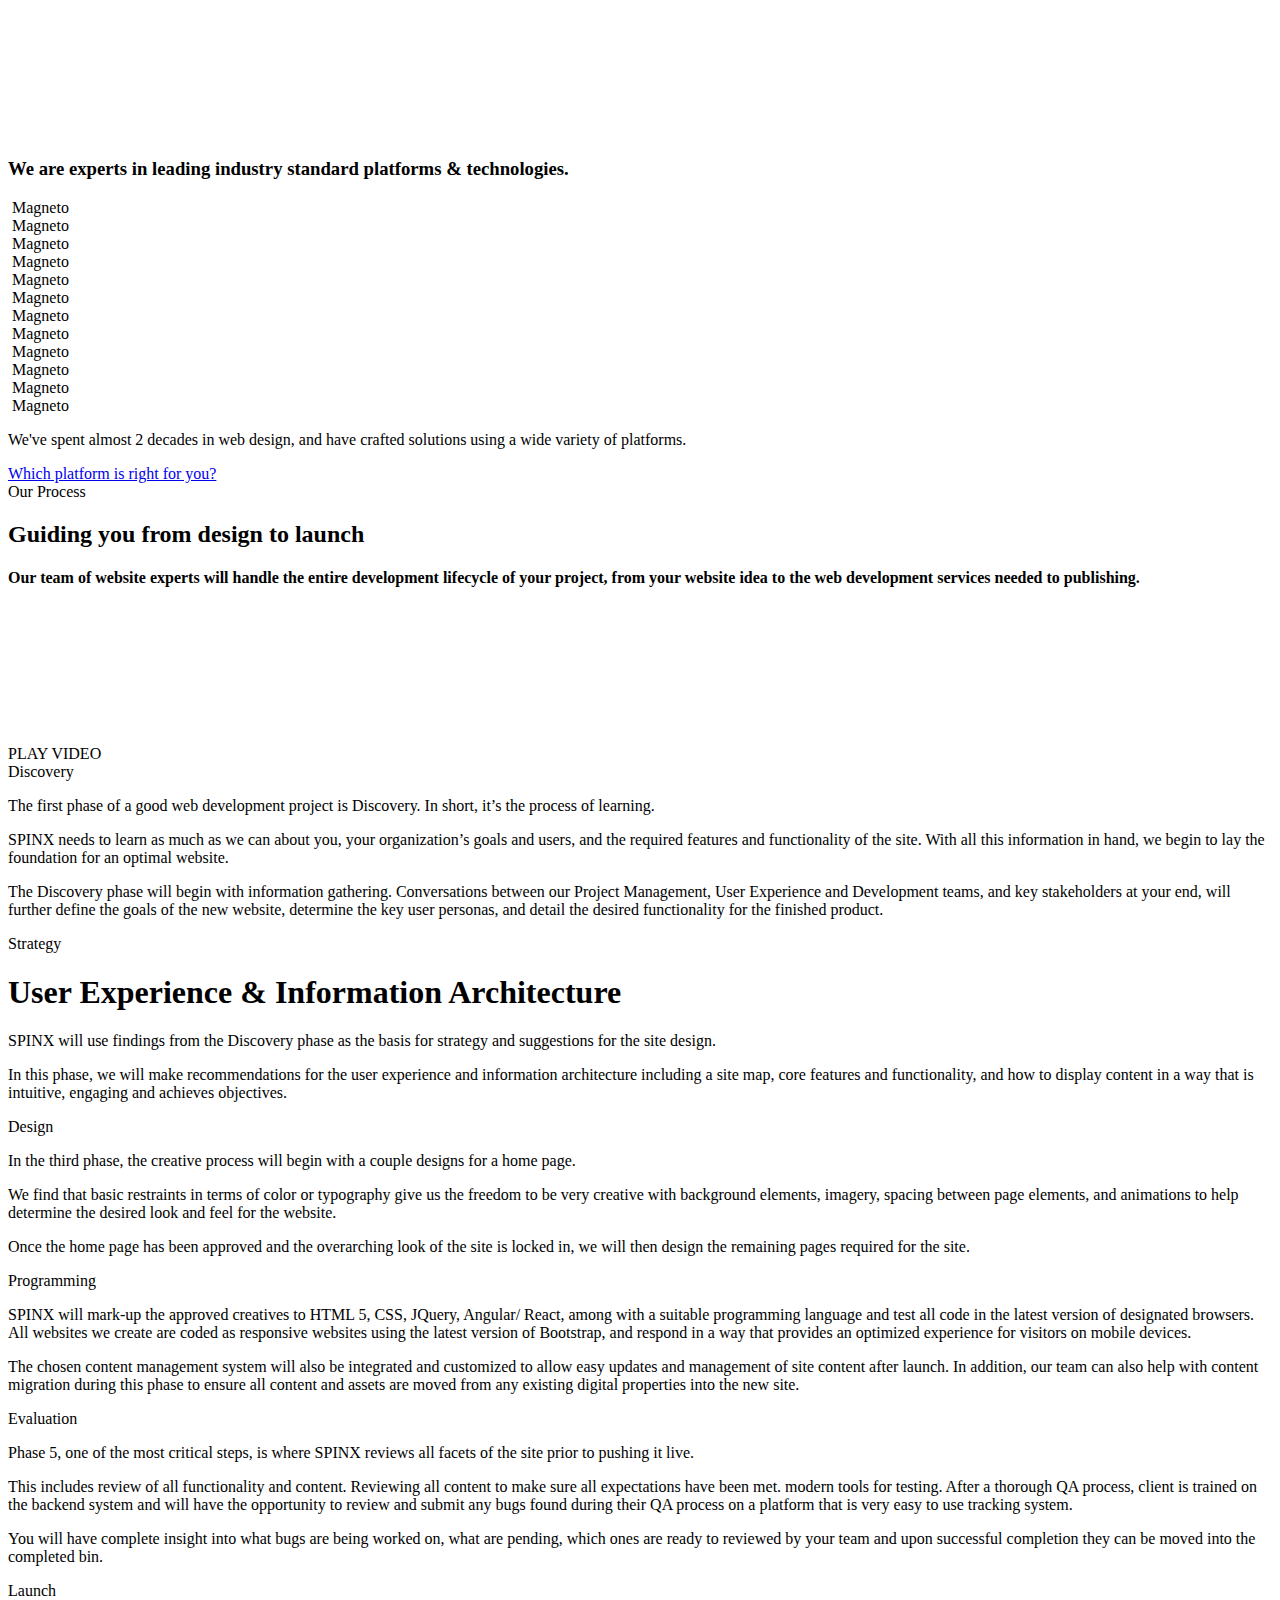
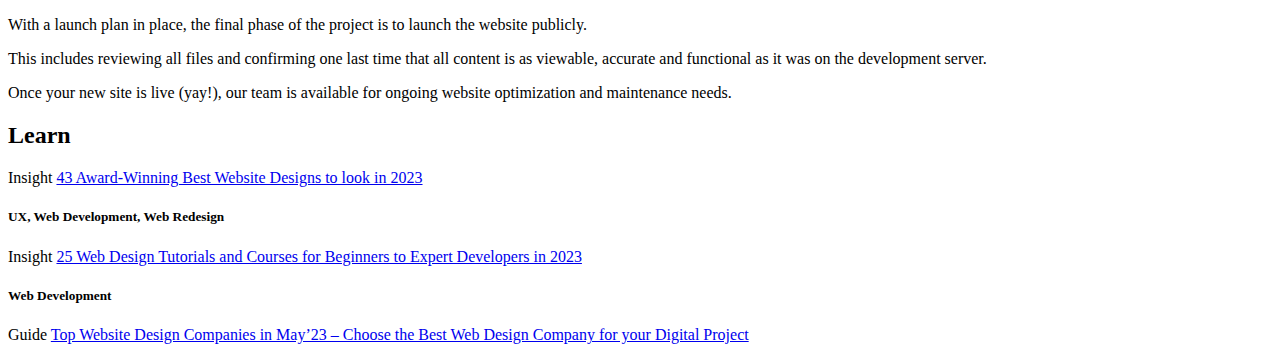
==== commit 9473e7b5: "Add files via upload" ====
--- a/index.html
+++ b/index.html
@@ -103,20 +103,20 @@
         <div id="skyscraper" class="parallaxImg"></div>
         <div class="blockText">
           <!-- Text and the links -->
-          <h2>Our Los Angeles</h2>
-          <h2 class="highlight"><a href="#"> design</a></h2>
-          <h2>and</h2>
+          <h2>Our Los Angeles </h2>
+          <h2 class="highlight"><a href="#"> design </a></h2>
+          <h2>and </h2>
           <h2 class="highlight"><a href="#">development </a></h2>
           <h2>
             team is involved in professional B2B and B2C web design and
             development,
           </h2>
           <h2 class="highlight"><a href="#">mobile application</a></h2>
-          <h2>,</h2>
-          <h2 class="highlight"><a href="#">digital strategy</a></h2>
-          <h2>,user experience, advertising, social media,</h2>
+          <h2>, </h2>
+          <h2 class="highlight"><a href="#"> digital strategy</a></h2>
+          <h2>, user experience, advertising, social media, </h2>
           <h2 class="highlight"><a href="#">content management systems</a></h2>
-          <h2>, and</h2>
+          <h2>, and </h2>
           <h2 class="highlight"><a href="#">email marketing initiatives</a></h2>
           <!-- End of the text and link -->
 
--- a/css/featured.css
+++ b/css/featured.css
@@ -0,0 +1,250 @@
+.featuredContainer {
+  position: relative;
+
+  width: 100%;
+  height: fit-content;
+
+  /* border: 2px solid wheat; */
+}
+
+.featuredProjTitle {
+  background: linear-gradient(90deg, #a2aaf0, #a88fef 50.56%, #cd32e3);
+  background-clip: border-box;
+  background-clip: text;
+  -webkit-background-clip: text;
+  -webkit-text-fill-color: transparent;
+
+  color: transparent;
+  text-align: right;
+
+  font-size: calc(27.3239px + 3.38028vw);
+
+  margin-right: 6%;
+  float: right;
+
+  margin-bottom: 50px;
+
+  display: inline;
+
+  /* border: 2px solid gold; */
+}
+
+.projectTitle {
+  position: absolute;
+
+  /* border: 2px solid purple; */
+
+  width: 42%;
+  /* height: 81%; */
+
+  left: 0%;
+  top: 70px;
+  bottom: 70px;
+
+  z-index: 2;
+}
+
+.projectCards {
+  padding-top: 70px;
+  padding-bottom: 70px;
+
+  position: relative;
+
+  width: 88%;
+  left: 6%;
+  height: 50vw;
+  /* height: fit-content; */
+
+  /* padding-bottom: 7vh; */
+
+  /* border: 2px solid palegreen; */
+
+  z-index: 1;
+}
+
+.projectStickyText {
+  position: sticky;
+  top: 8%;
+}
+
+.projectCards .smallText span {
+  padding: 62px 120px 0 0;
+  line-height: 1.55;
+  color: #d6d6db;
+  font-size: 18px;
+  font-weight: 400;
+  margin-bottom: 16px;
+}
+
+.projectCards .largeText {
+  margin-top: 15px;
+}
+
+.projectCards .largeText h3 {
+  letter-spacing: -0.25px;
+  margin-bottom: 16px;
+  line-height: 1.33;
+  color: white;
+  font-size: 36px;
+  font-weight: 600;
+}
+
+.projectImgBox {
+  background-color: rgb(62, 34, 104);
+
+  float: right;
+
+  /* border: 2px solid red; */
+
+  position: relative;
+  display: flex;
+
+  align-items: center;
+  justify-content: center;
+
+  aspect-ratio: 1.473;
+  /* height: 100%; */
+  width: 66%;
+
+  z-index: 1;
+}
+
+.projectImg {
+  /* border: 2px solid blue; */
+
+  position: relative;
+
+  width: 70%;
+  height: fit-content;
+}
+
+.projectCards img {
+  width: 100%;
+}
+
+/* Content for the white project */
+#woke {
+  width: 100%;
+  left: 0;
+
+  background-color: white;
+}
+
+#woke .projectTitle {
+  left: 6%;
+  width: 37%;
+}
+
+#woke .projectImgBox {
+  left: -6%;
+  width: 59%;
+}
+
+#woke .largeText h3 {
+  color: black;
+
+  line-height: 1.33;
+  letter-spacing: -0.25px;
+
+  font-size: calc(17.0704px + 1.31455vw);
+  font-weight: 600;
+}
+
+#woke span {
+  color: rgb(109, 111, 120);
+}
+
+#woke .projectImgBox {
+  background-color: rgb(221, 229, 239);
+}
+
+/* Final Content */
+#appartment .projectImgBox {
+  background-color: rgb(42, 44, 48);
+}
+
+#appartment .projectTitle {
+  width: 42%;
+}
+
+h2.featured_highlight {
+  display: inline;
+  float: right;
+
+  color: white;
+  text-decoration: none;
+
+  background-image: linear-gradient(45deg, #6d6f78 100%, #6d6f78 0);
+  background-position: 10% 0.9em;
+  background-size: 100%;
+  background-repeat: no-repeat;
+
+  transition: all 0.4s ease;
+}
+
+h2.featured_highlight:hover {
+  background-image: linear-gradient(45deg, #103af0 100%, #103af0 0);
+  background-position: 10% 0.6em;
+}
+
+h2.featured_highlight a {
+  font-size: 26px;
+  font-weight: 400;
+  letter-spacing: -0.15px;
+}
+
+@media (max-width: 1000px) {
+  .projectCards,
+  #woke,
+  #appartment {
+    display: flex;
+    flex-direction: column;
+
+    align-items: center;
+    justify-self: center;
+
+    height: fit-content;
+  }
+
+  .projectTitle,
+  #appartment .projectTitle {
+    position: relative;
+
+    width: 100%;
+
+    margin-top: 0;
+    order: 2;
+  }
+
+  .projectImgBox,
+  #appartment .projectImgBox {
+    order: 1;
+    width: 100%;
+
+    margin-bottom: 0;
+  }
+
+  #woke .projectTitle {
+    position: relative;
+
+    left: 0;
+
+    width: 88%;
+
+    margin-top: 0;
+    order: 2;
+  }
+
+  #woke .projectImgBox {
+    width: 80%;
+    left: 0;
+  }
+
+  .projectCards span {
+    font-size: 16px;
+  }
+
+  .projectCards h3 {
+    font-size: 22px;
+  }
+}
--- a/css/expertise.css
+++ b/css/expertise.css
@@ -0,0 +1,278 @@
+.expertiseSection {
+  width: 88%;
+  height: 1400px;
+  left: 6%;
+
+  position: relative;
+
+  margin-top: 100px;
+  margin-bottom: 100px;
+  padding-bottom: 50px;
+
+  /* border: 2px solid fuchsia; */
+}
+
+.expertiseTitle {
+  position: absolute;
+
+  height: 100%;
+  width: 35%;
+
+  /* border: 2px solid honeydew; */
+}
+
+.expertiseTitle .stickyText {
+  position: sticky;
+  top: 8%;
+
+  width: 100%;
+  height: fit-content;
+
+  /* border: 2px solid cadetblue; */
+}
+
+.expertiseSection .smallText {
+  /* border: 2px solid saddlebrown; */
+
+  display: grid;
+  align-items: center;
+
+  margin-bottom: 30px;
+}
+
+.expertiseTitle .stickyText h5 {
+  font-family: Inter Medium, sans-serif;
+  font-size: 14px;
+  font-weight: 500;
+  line-height: 1.45;
+  letter-spacing: 1.5px;
+  color: white;
+}
+
+.expertiseTitle .stickyText h3 {
+  font-size: 54px;
+  font-family: Inter SemiBold, sans-serif;
+  font-weight: 600;
+  line-height: 1.19;
+  letter-spacing: -0.778846px;
+  -webkit-text-fill-color: transparent;
+  color: transparent;
+  background: linear-gradient(90deg, #8a51fe, #628aff, #36cfff);
+  background-clip: border-box;
+  background-clip: text;
+  -webkit-background-clip: text;
+}
+
+.content {
+  width: 750px;
+  height: fit-content;
+
+  float: right;
+
+  /* border: 2px solid #3a3c42; */
+}
+
+.content .contentItem {
+  cursor: pointer;
+
+  height: fit-content;
+  width: 100%;
+
+  border: 1px solid rgb(58, 60, 66);
+
+  display: flex;
+  flex-direction: column;
+
+  justify-content: center;
+}
+
+/* .contentTitle{
+    border: 2px solid darkorange;
+} */
+
+.contentTitle h3 {
+/* border: 2px solid darkcyan; */
+
+  margin-left: 75px;
+  margin-top: 40px;
+  margin-bottom: 40px;
+
+  font-size: 36px;
+
+  font-family: Inter, sans-serif;
+  font-weight: 400;
+  line-height: 1.55;
+  color: #fff;
+
+  position: relative;
+}
+
+.contentTitle h3::before {
+  content: "";
+  background-image: url("https://cdn-eahjn.nitrocdn.com/ChEvwayTHZmZJUAdsUNMLXuXZdBprFoQ/assets/images/source/rev-2134071/app/themes/spinxdigital/assets/images/icon-accordion-plus-white.svg");
+  background-repeat: no-repeat;
+  background-position: 0 0;
+  position: absolute;
+  left: 48px;
+  transition: all 0.8s ease;
+  top: 0;
+  bottom: 0;
+  margin: auto;
+  display: flex;
+  align-items: center;
+  height: 12px;
+  z-index: 0;
+  width: 12px;
+
+  color: #fff;
+  text-align: left;
+
+  left: -5%;
+}
+
+.content .contentTitle:hover h3 {
+  color: #6d6f78;
+}
+
+/* Expanded styling to be done after hover to make sure this overwrites the previous styles */
+.contentTitle.expanded{
+    background-color: white;
+}
+
+.contentTitle.expanded h3{
+    color: rgb(22, 23, 26);
+}
+
+.contentTitle.expanded:hover h3{
+  color: rgb(22, 23, 26);
+}
+
+.contentTitle.expanded h3::before{
+    transform: rotate(45deg);
+    filter: invert(100%);
+}
+
+.contentBody {
+  width: 100%;
+
+  height: 0;
+  opacity: 0;
+  display: none;
+
+  flex-direction: row;
+  flex-wrap: wrap;
+
+  padding-top: 40px;
+  padding-bottom: 40px;
+  background-color: white;
+
+  transition: opacity 3s ease;
+}
+
+.contentBody.expanded{
+    display: flex;
+    height: fit-content;
+    opacity: 1;
+}
+
+.contentBody .leftText {
+  position: relative;
+
+  /* border: 2px solid red; */
+
+  left: 6%;
+
+  width: 310px;
+  height: 224px;
+}
+
+.contentBody .leftText p {
+  color: rgb(22, 23, 26);
+  font-family: Inter, sans-serif;
+  font-size: 18px;
+  font-weight: 400;
+  line-height: 27.9px;
+}
+
+.contentBody .rightText {
+  position: relative;
+
+  right: -12%;
+
+  /* border: 2px solid khaki; */
+
+  width: 310px;
+  height: fit-content;
+}
+
+.contentBody .rightText h6 {
+  color: rgb(22, 23, 26);
+  font-size: 20px;
+  font-weight: 700;
+  line-height: 32px;
+
+  position: relative;
+  left: 6%;
+}
+
+.contentBody .rightText ul {
+  list-style-type: none;
+
+  position: relative;
+  left: -7%;
+}
+
+.contentBody .rightText li {
+  margin-top: 5%;
+  margin-bottom: 5%;
+}
+
+.contentBody .rightText a {
+  color: rgb(22, 23, 26);
+  text-decoration: none;
+
+  background-image: linear-gradient(45deg, #6d6f78 100%, #6d6f78 0);
+  background-position: 10% 0.95em;
+  background-size: 100%;
+  background-repeat: no-repeat;
+
+  transition: all 0.4s ease;
+}
+
+.contentBody .rightText a:hover {
+  background-image: linear-gradient(45deg, #b4e300 100%, #b4e300 0);
+  background-position: 10% 0.5em;
+}
+
+.contentBody .learnMore {
+  position: relative;
+
+  top: -10%;
+
+  /* border: 2px solid royalblue; */
+  width: 20%;
+
+  margin-left: 6%;
+  margin-top: 6%;
+}
+
+.contentBody .learnMore a {
+  color: rgb(22, 23, 26);
+
+  font-size: 18px;
+  font-weight: 500;
+  letter-spacing: -0.15px;
+  line-height: 26.3167px;
+
+  background-image: linear-gradient(45deg, #6d6f78 100%, #6d6f78 0);
+  background-position: 10% 0.95em;
+  background-size: 100%;
+  background-repeat: no-repeat;
+
+  transition: all 0.4s ease;
+}
+
+.content .learnMore a:hover {
+  background-image: linear-gradient(45deg, #b4e300 100%, #b4e300 0);
+  background-position: 10% 0.5em;
+}
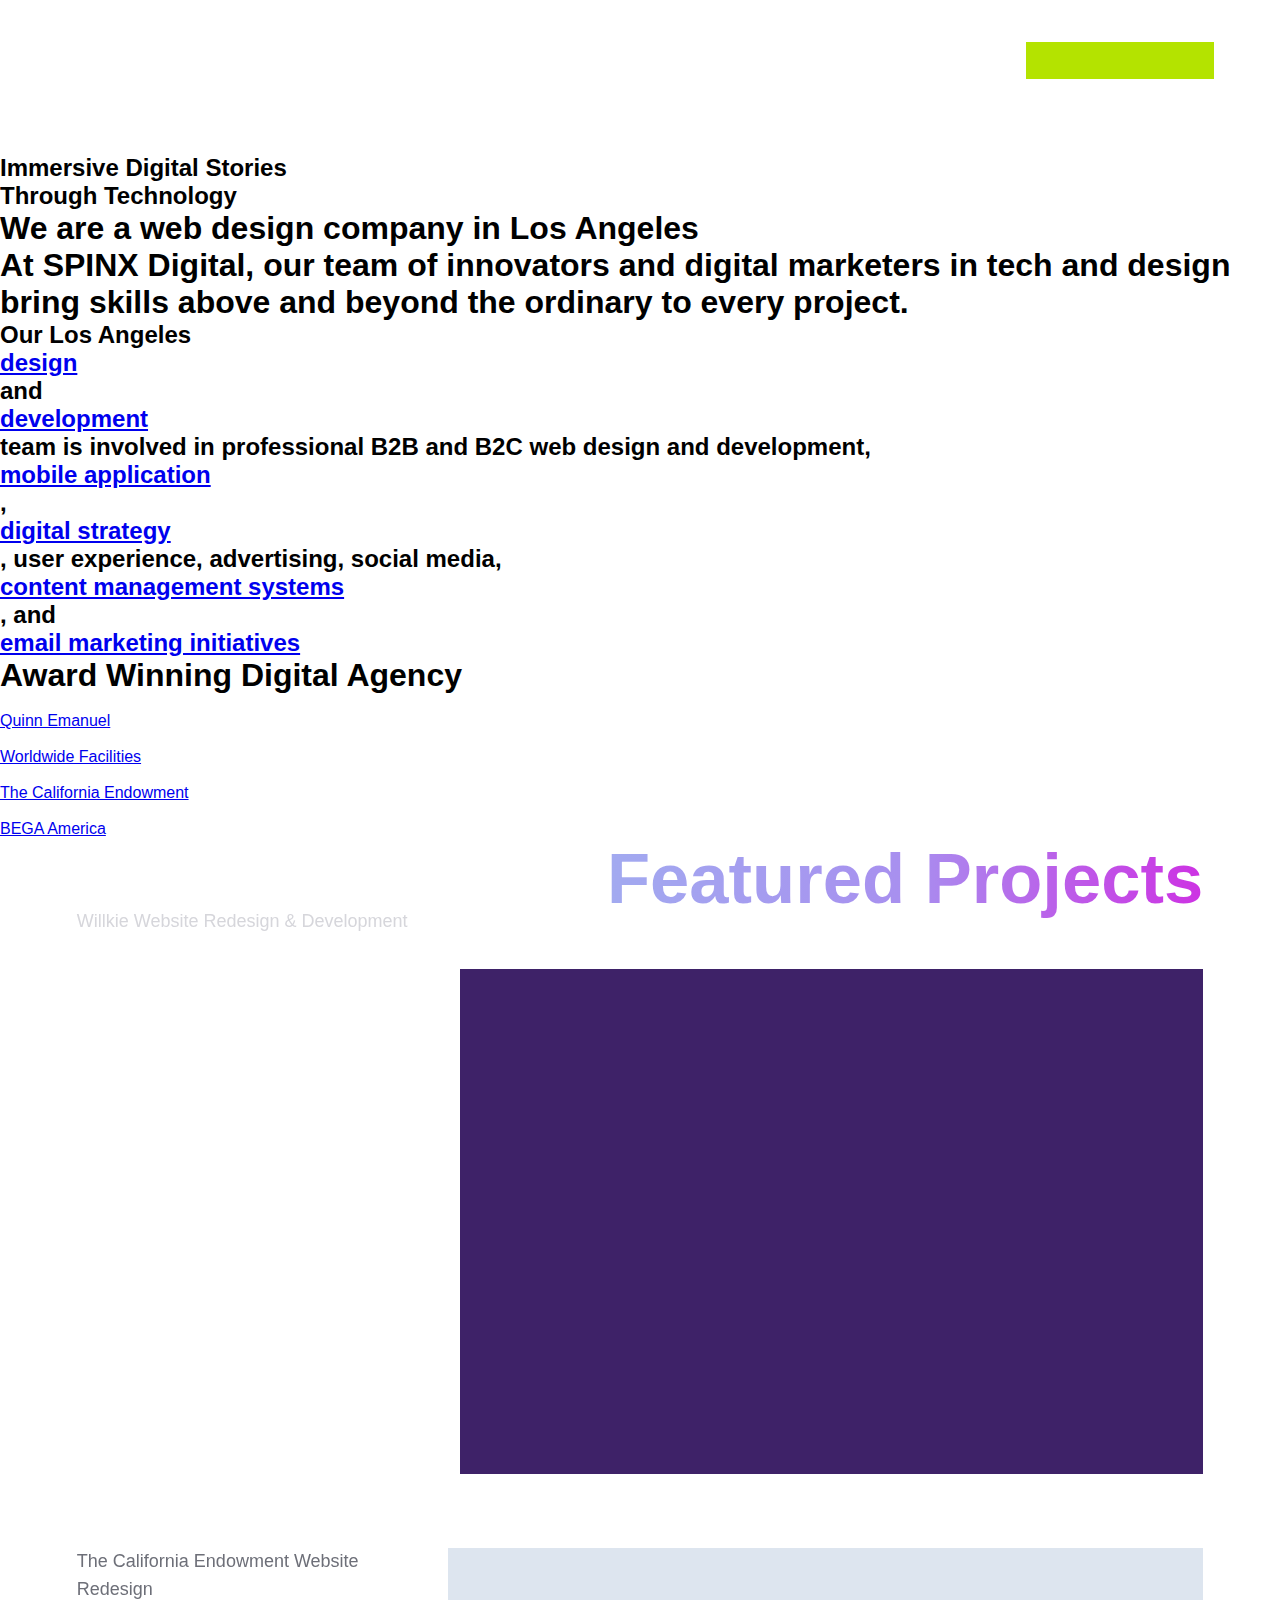
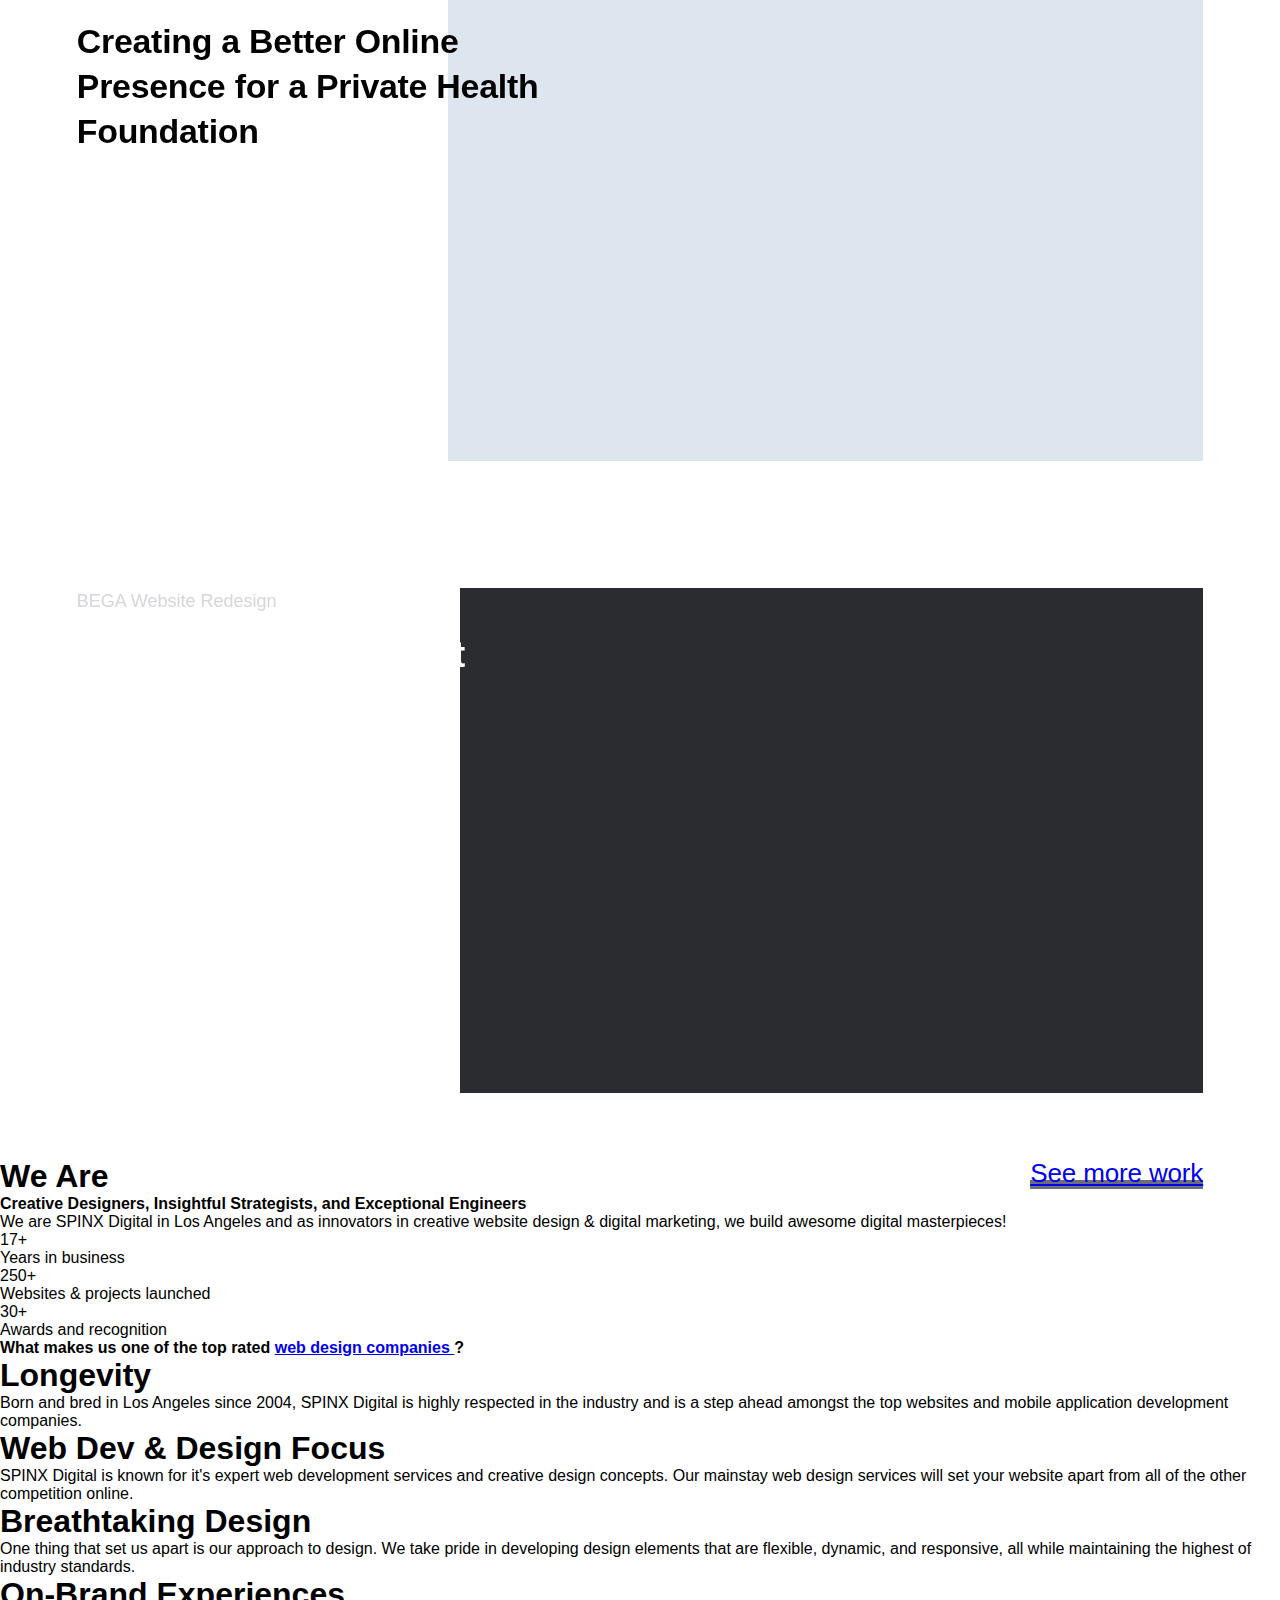
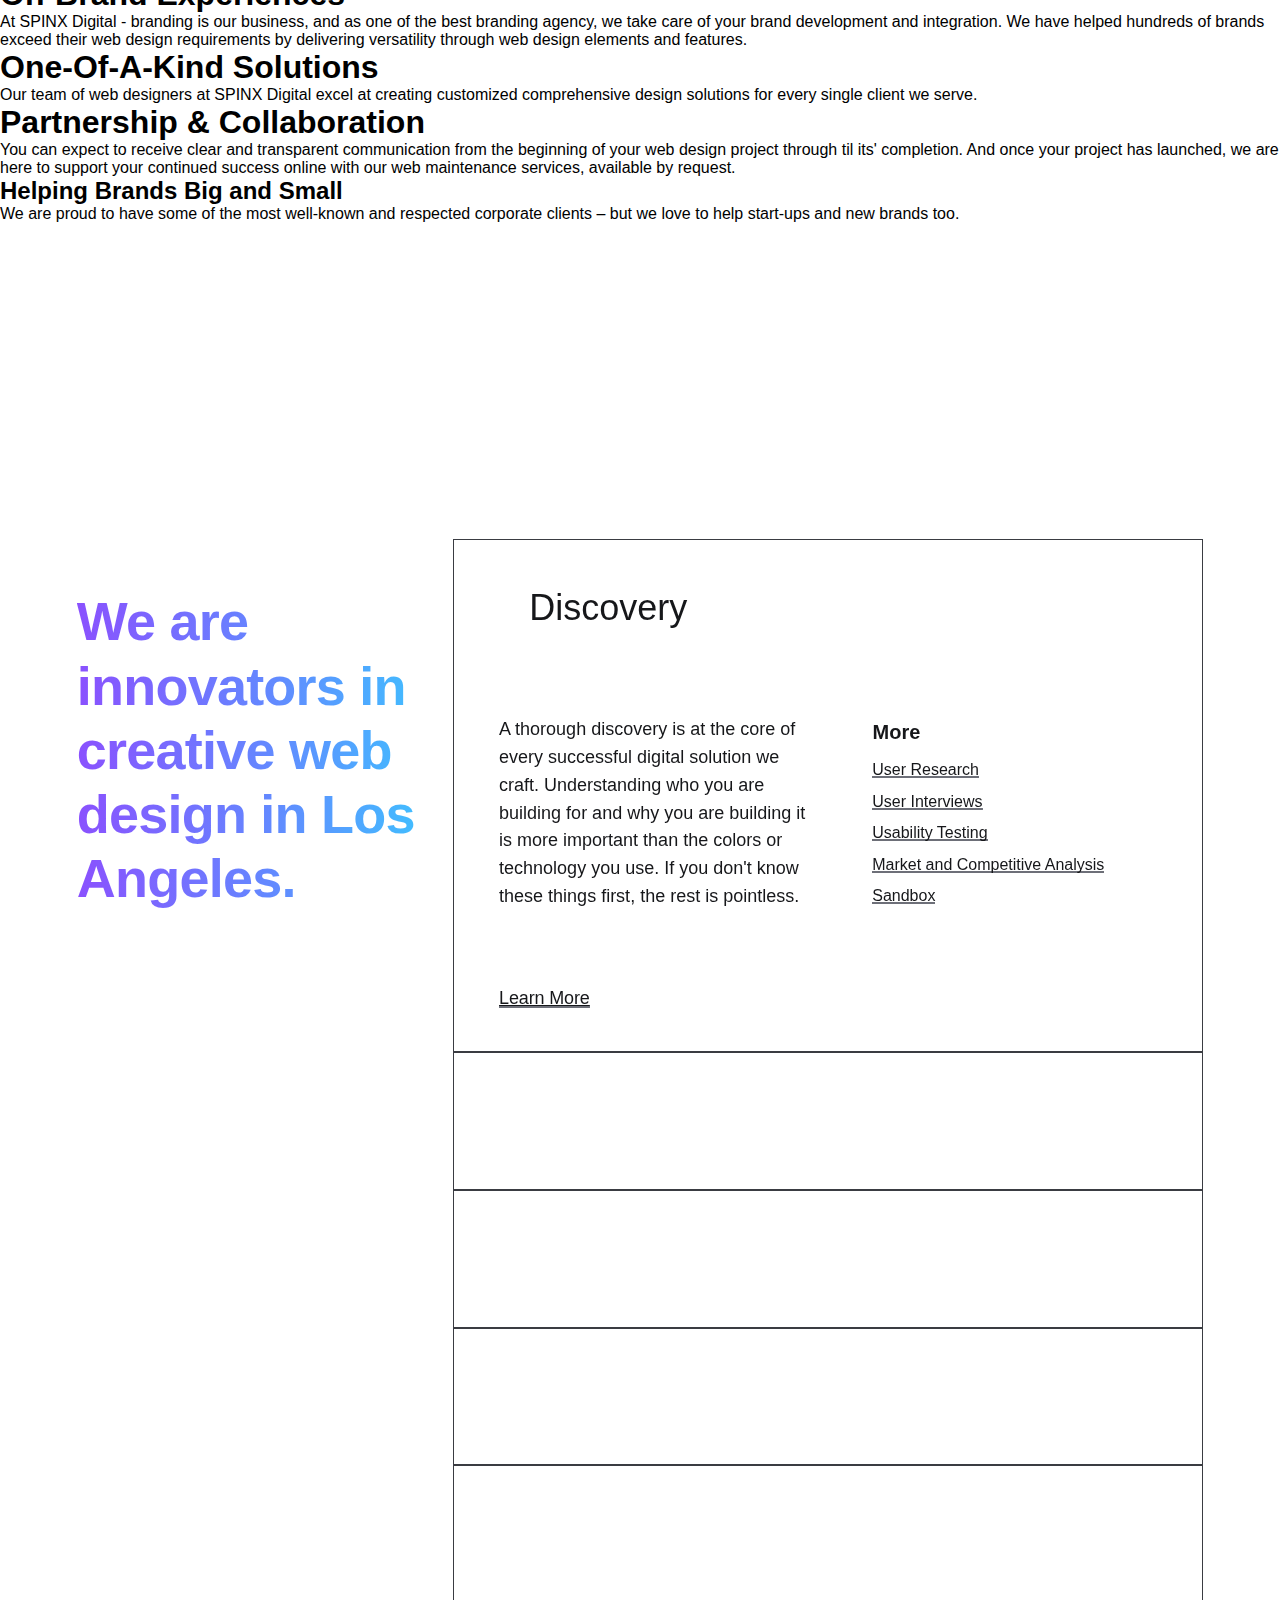
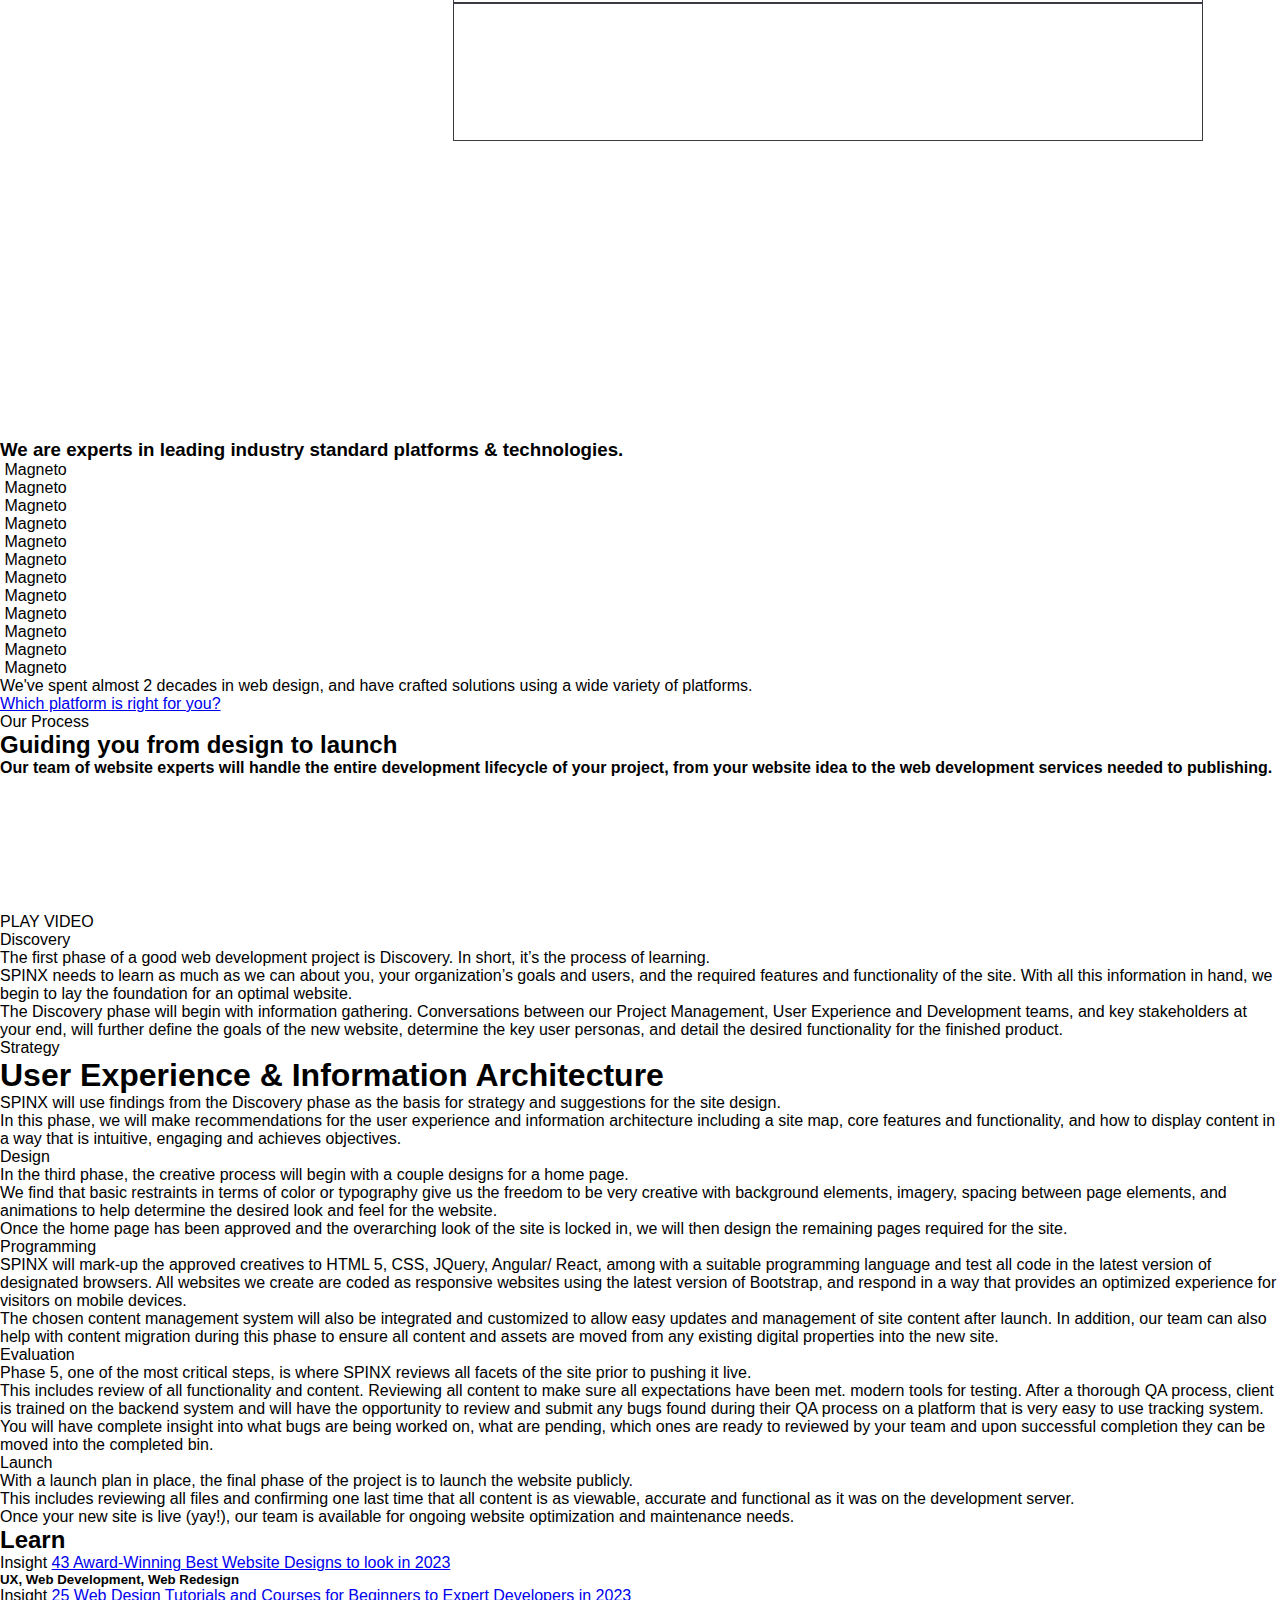
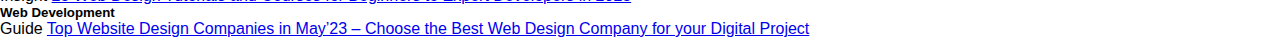
==== commit 217e60be: "Update index.html" ====
--- a/index.html
+++ b/index.html
@@ -3,7 +3,7 @@
   <head>
     <meta charset="UTF-8" />
     <meta http-equiv="X-UA-Compatible" content="IE=edge" />
-    <meta name="viewport" content="width=device-width, initial-scale=1.0" />
+    <meta name="viewport" content="width=device-width, minimum-scale=1.0" />
     <title>Los Angeles Web Design Company | SPINX Digital Agency</title>
     <link rel="stylesheet" href="css/banner.css" />
     <link rel="stylesheet" href="css/navbar.css" />
--- a/css/navbar.css
+++ b/css/navbar.css
@@ -0,0 +1,295 @@
+* {
+  margin: 0%;
+  border: 0%;
+  box-sizing: border-box;
+  font-family: sans-serif;
+  --vidWidth: 978px;
+  --left: 7%;
+}
+
+.navbar {
+  z-index: 10;
+  margin-top: 1%;
+  position: fixed;
+
+  top: 0;
+  margin-top: 0;
+
+  display: flex;
+  flex-wrap: nowrap;
+
+  align-items: center;
+
+  height: 120px;
+  width: 100%;
+
+  /* border: 2px solid salmon; */
+
+  transition: all 0.6s ease;
+}
+
+.navbar.pinned {
+  margin: 0;
+  background-color: white;
+  height: 65px;
+
+  border-bottom: 1px solid grey;
+}
+
+.logo {
+  background: url("../Assets/Navigation Bar and Banner/logo.png");
+  background-size: contain;
+  background-repeat: no-repeat;
+  background-position: 0 50%;
+
+  display: grid;
+  align-items: center;
+  justify-content: center;
+
+  overflow: hidden;
+  position: relative;
+
+  width: 100px;
+  height: 100%;
+  left: 7%;
+
+  /* border: 2px solid yellow; */
+
+  transition: all 0.6s ease;
+}
+
+.navbar.pinned > .logo {
+  filter: brightness(0) invert(0.14);
+  left: 5.5%;
+  transform: scale(0.75);
+}
+
+/* Navigation Buttons */
+.navMenu {
+  /* border: 2px solid cyan; */
+
+  position: relative;
+  display: flex;
+  align-items: center;
+  justify-content: space-between;
+
+  width: 50%;
+  height: 100%;
+  left: 37%;
+  /* right: 6%; */
+  overflow: hidden;
+}
+
+.navMenu a {
+  text-decoration: none;
+
+  color: white;
+  font-size: 14px;
+  font-weight: 500;
+  letter-spacing: 1.5px;
+  line-height: 20px;
+
+  transition: all 0.3s ease;
+
+  background-repeat: no-repeat;
+  background-position: 0px 0.95em;
+  background-size: 100%;
+}
+
+.navMenu .dropdownBut a::after{
+  display: inline-block;
+  content: "";
+  background: url("../Assets/Navigation Bar and Banner/dropDown.svg") no-repeat;
+
+  width: 36px;
+  height: 36px;
+
+  position: absolute;
+  margin-top: 6px;
+  margin-left: 6px;
+}
+
+.navbar.pinned .navMenu .dropdownBut a::after{
+  filter: invert(1);
+}
+
+.navbar.pinned > .navMenu a {
+  color: black;
+}
+
+.navMenu a:hover {
+  background-image: linear-gradient(45deg, #b4e300 100%, #b4e300 0);
+  background-position: 0px 0.8rem;
+}
+
+#startProjectBut {
+  position: relative;
+  overflow-x: hidden;
+  display: flex;
+  align-items: center;
+  justify-content: space-around;
+  /* border: 2px solid blue; */
+  background: #b4e300;
+  height: 37px;
+  width: 188px;
+
+  transition: all 0.8s ease;
+}
+
+#startProjectBut:hover {
+  background-color: aliceblue;
+  cursor: pointer;
+}
+
+.scrolltext {
+  position: absolute;
+
+  font-size: 14px;
+  font-weight: 500;
+  letter-spacing: 1.5px;
+  line-height: 20px;
+}
+
+.scrolltext::before {
+  content: "";
+  line-height: 48px;
+  position: absolute;
+  top: 0;
+  left: -20%;
+  width: 100%;
+  will-change: transform;
+  z-index: 2;
+  background: url("https://cdn-eahjn.nitrocdn.com/ChEvwayTHZmZJUAdsUNMLXuXZdBprFoQ/assets/images/source/rev-b6fca84/app/themes/spinxdigital/assets/images/icon-email.svg")
+    no-repeat 0;
+font-weight: 500;
+background-size: 18px;
+height: 18px;
+
+}
+
+#stext1 {
+  padding: 0;
+  transform: translateX(141%);
+  /* border: 2px solid green; */
+  animation: scroll_text 8s 0ms infinite forwards linear;
+}
+
+#stext2 {
+  padding: 0;
+  transform: translateX(141%);
+  /* border: 3px solid turquoise; */
+  animation: scroll_text 8s 4s infinite forwards linear;
+}
+
+@keyframes scroll_text {
+  0% {
+    transform: translateX(141%);
+  }
+  100% {
+    transform: translateX(-141%);
+  }
+}
+
+.hamburger {
+  /* border: 2px solid firebrick; */
+  position: absolute;
+  right: 2%;
+  display: none;
+  cursor: pointer;
+
+  transition: all 0.3s ease;
+}
+
+.bar {
+  display: block;
+  width: 25px;
+  height: 3px;
+  margin: 5px auto;
+
+  -webkit-transition: all 0.5s ease;
+  transition: all 0.5s ease;
+
+  background-color: white;
+}
+
+.navbar.pinned .bar {
+  background-color: black;
+}
+
+.hamburger :nth-child(3) {
+  width: 15px;
+  margin-left: 0;
+}
+
+@media (max-width: 1250px) {
+  .hamburger {
+    display: flex;
+    flex-direction: column;
+    justify-content: center;
+  }
+
+  .hamburger.active .bar:nth-child(2) {
+    transform: translateX(40px) rotate(90deg);
+    visibility: hidden;
+  }
+  .hamburger.active .bar:nth-child(1) {
+    transform: translateY(13px) rotate(45deg);
+  }
+  .hamburger.active .bar:nth-child(3) {
+    width: 25px;
+    margin: 5px auto;
+    transform: translateY(-13px) rotate(-45deg);
+  }
+
+  .navMenu {
+    position: fixed;
+
+    flex-direction: column;
+    justify-content: left;
+    align-items: normal;
+
+    width: 100vw;
+    height: 100vh;
+    /* top: 13%; */
+    top: -100%;
+    left: 0;
+    background-color: white;
+
+    transition: all 0.3s ease;
+  }
+
+  .navMenu.active {
+    top: 13%;
+  }
+
+  .navbar.pinned .navMenu.active {
+    top: 64px;
+  }
+
+  .navBut {
+    padding: 20px;
+  }
+
+  #startProjectBut {
+    width: 200px;
+    margin-top: 30px;
+    margin-left: 20px;
+  }
+
+  #stext1 {
+    margin: 0;
+    padding: 0;
+  }
+  #stext2 {
+    margin: 0;
+    padding: 0;
+  }
+
+  .navMenu a {
+    /* margin: 30px; */
+    color: black;
+    font-size: 34px;
+    font-weight: 500;
+    text-transform: capitalize;
+  }
+}
